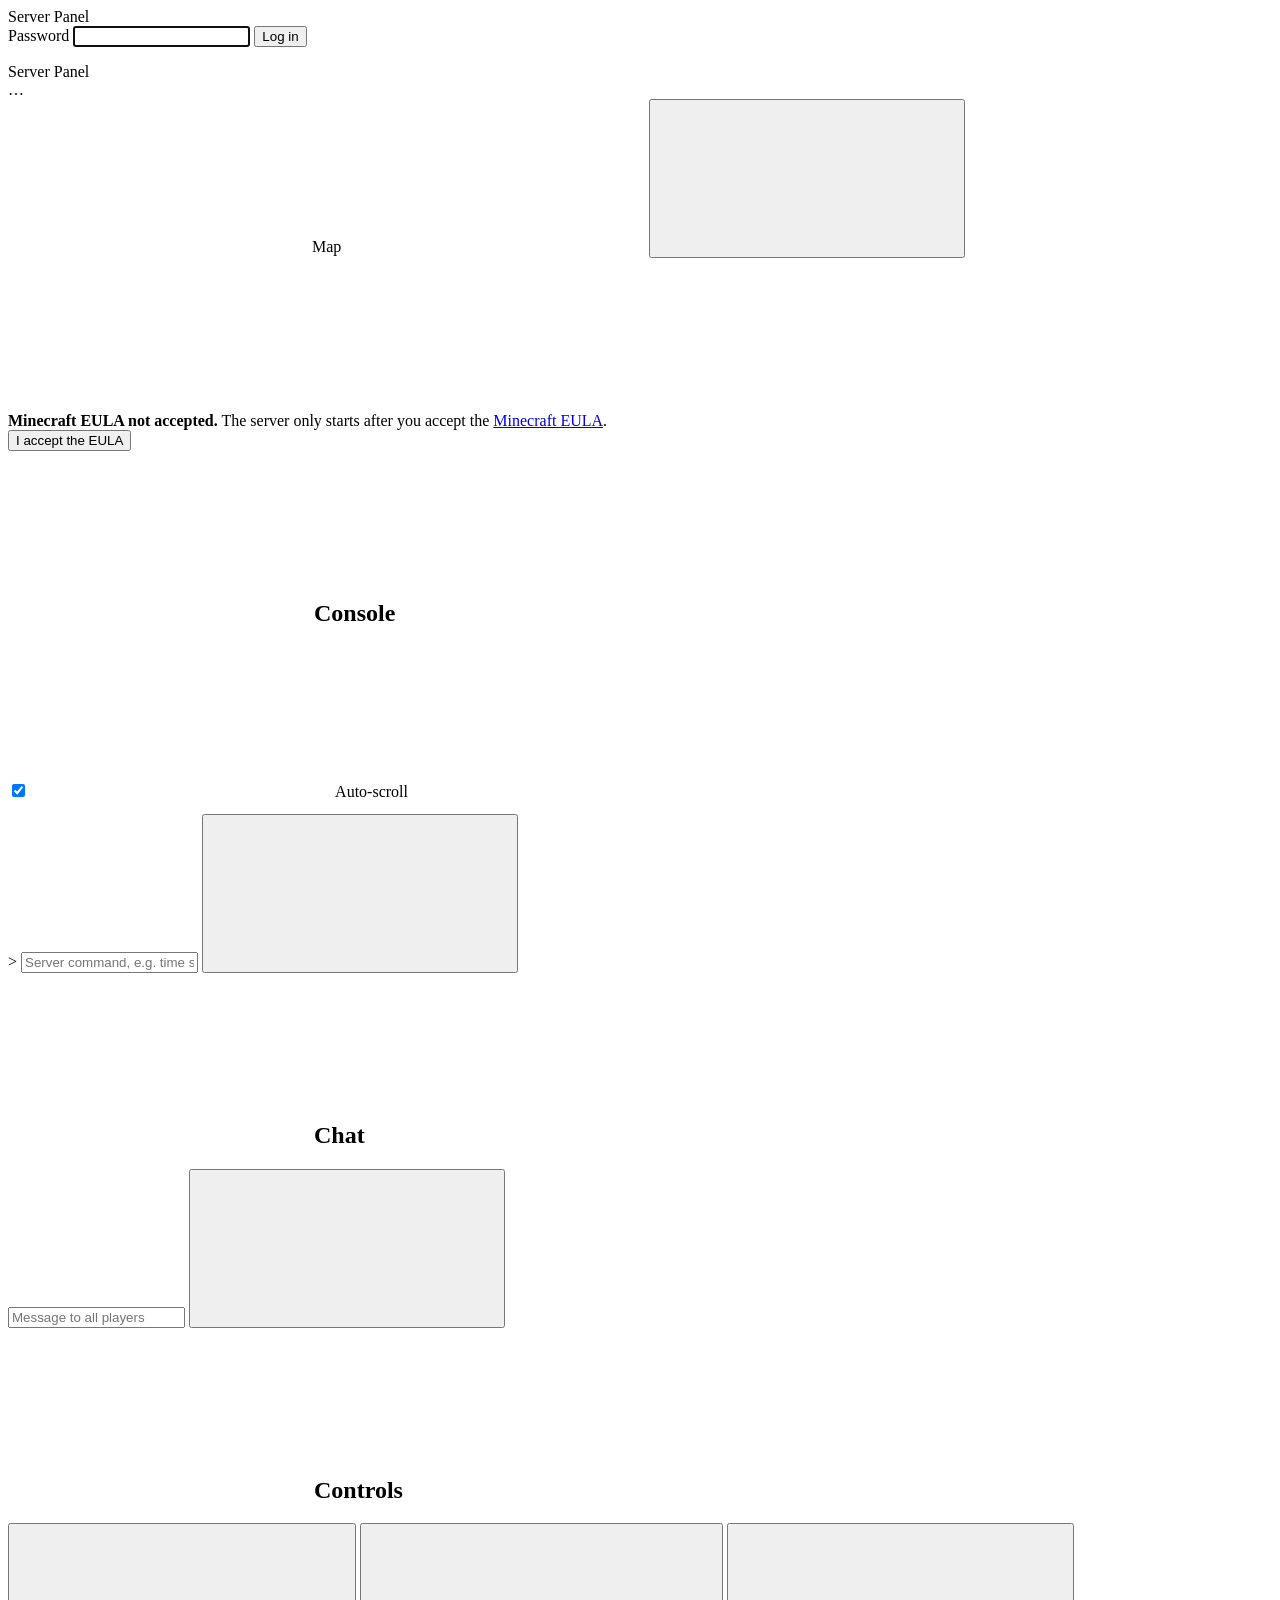
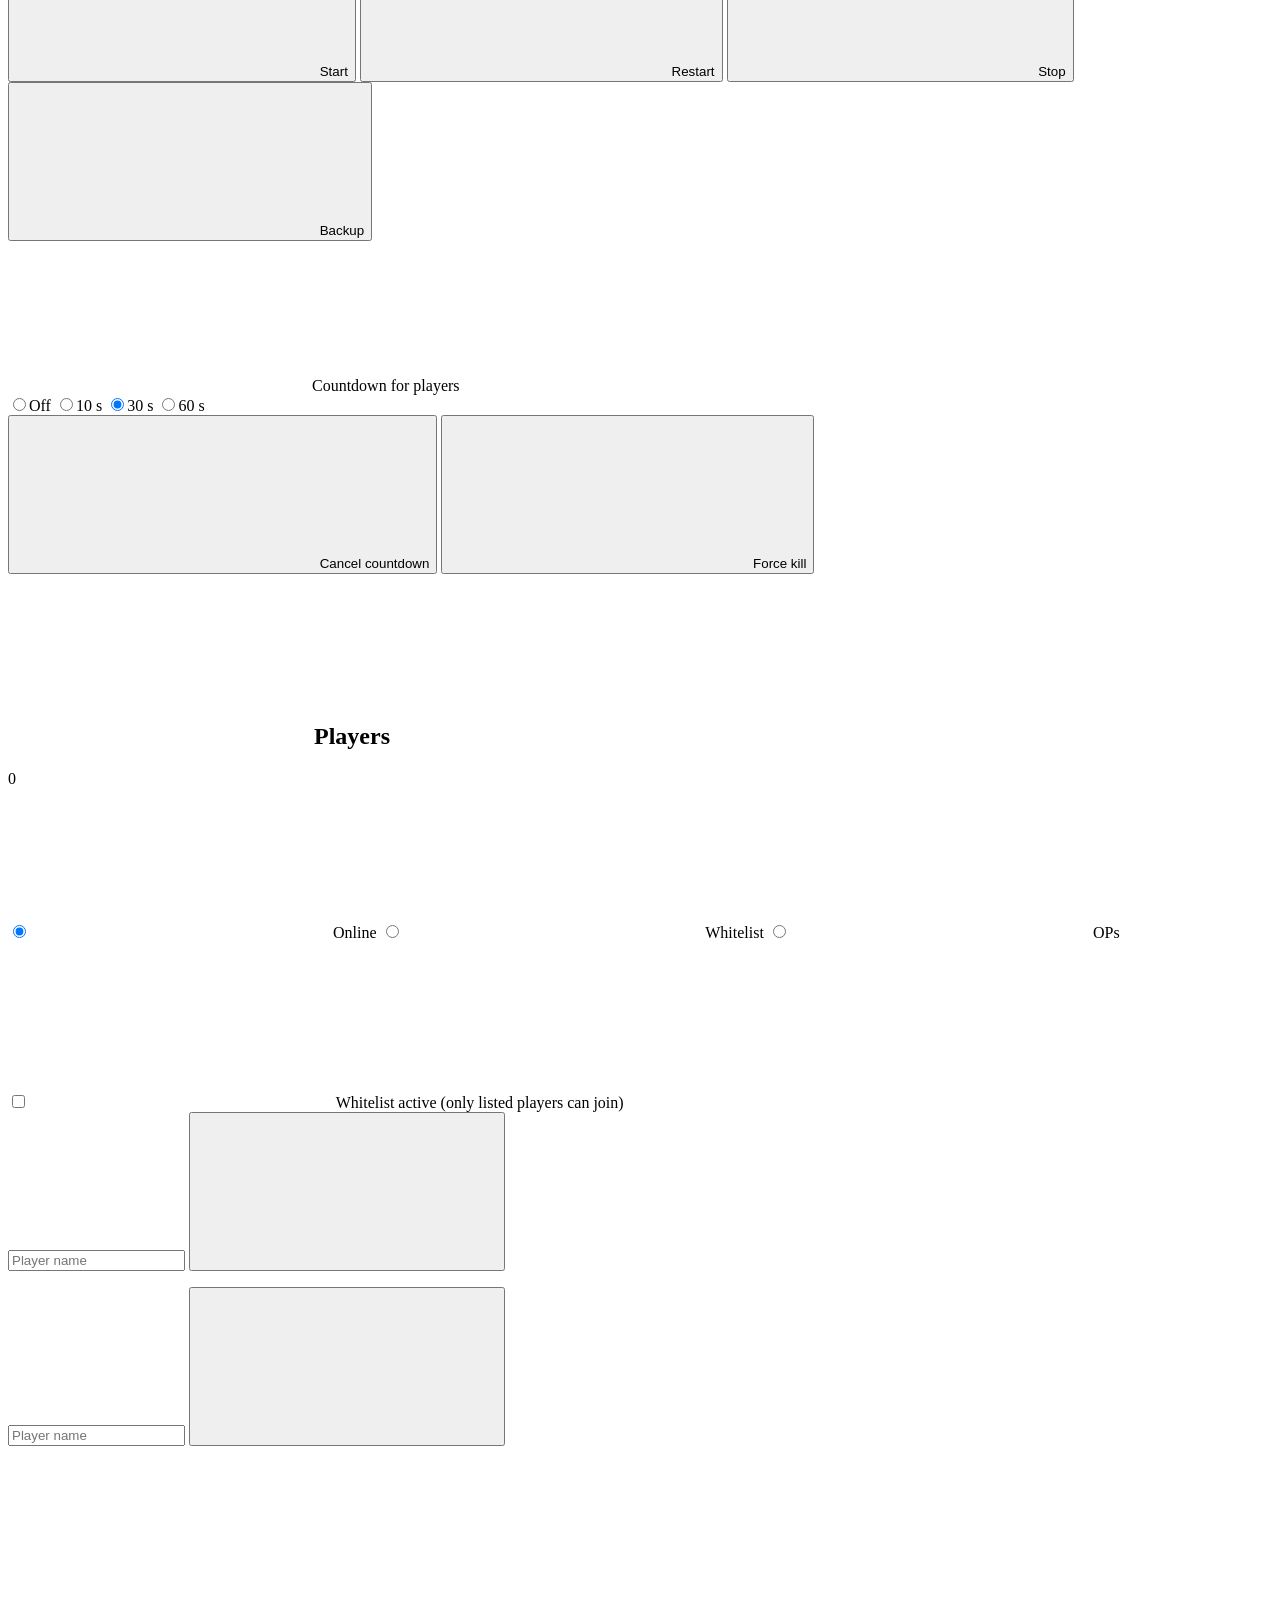
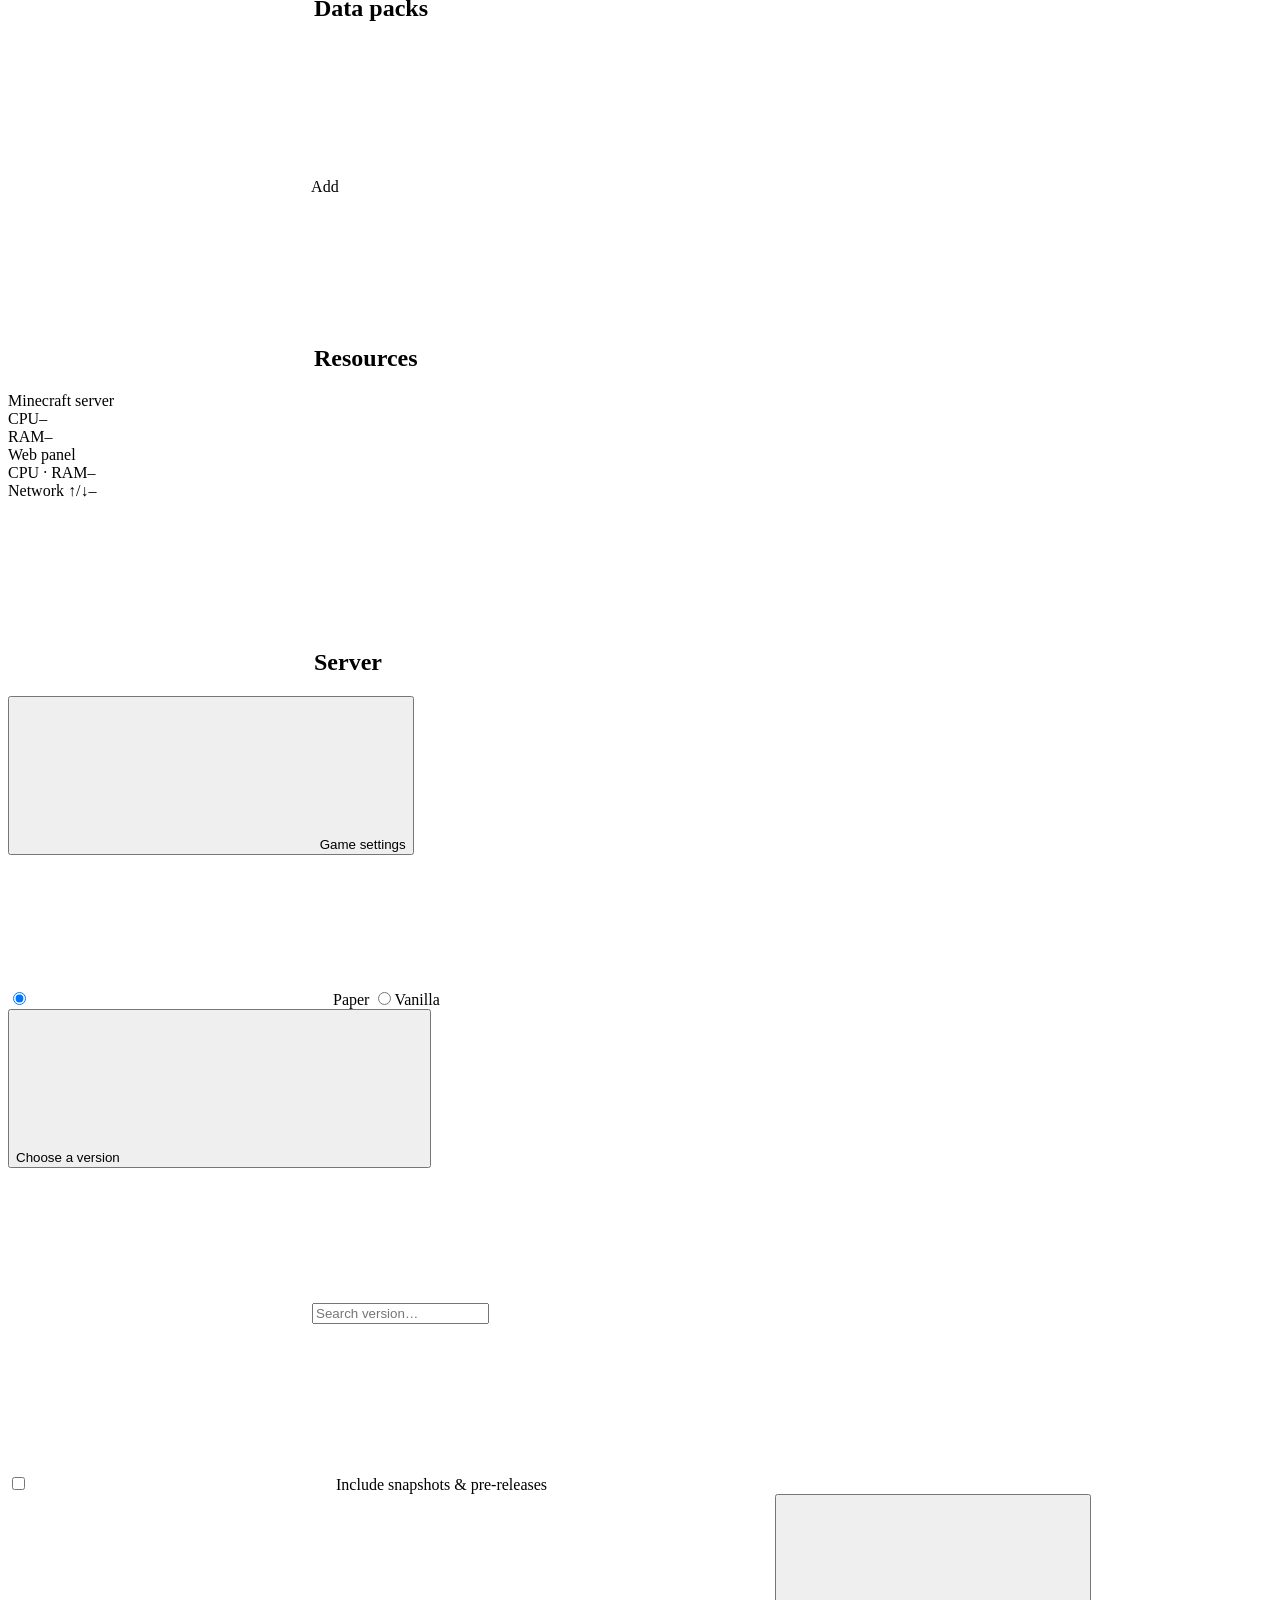
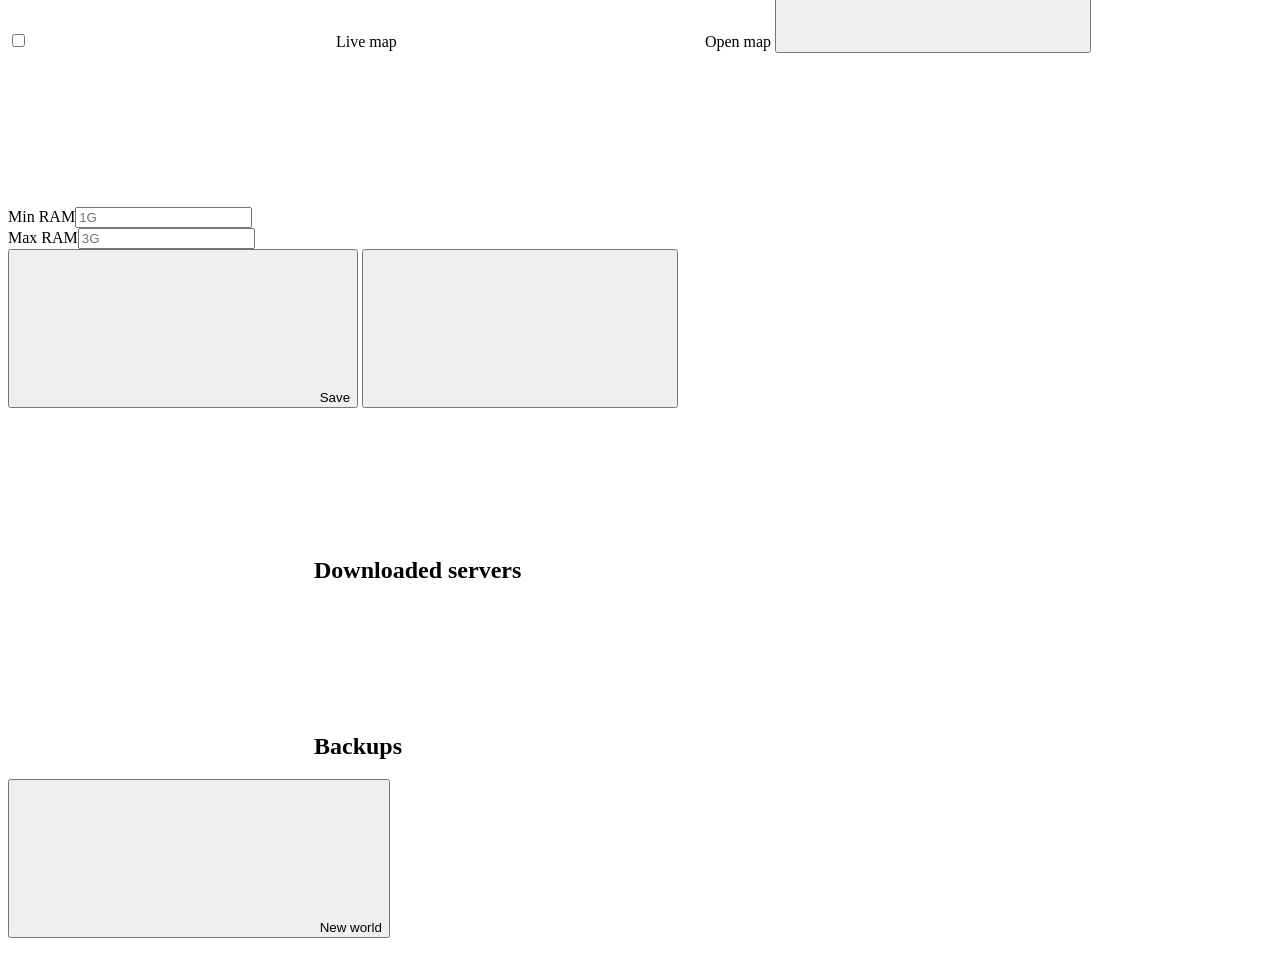
==== app/static/index.html @ 3a75632b "complete overhaul" ====
<!doctype html>
<html lang="en">
<head>
  <meta charset="utf-8">
  <meta name="viewport" content="width=device-width, initial-scale=1">
  <title>Minecraft Server Panel</title>
  <link rel="icon" href="data:image/svg+xml,<svg xmlns='http://www.w3.org/2000/svg' viewBox='0 0 16 16'><rect width='16' height='16' rx='3' fill='%237fc8a4'/><rect x='3' y='4' width='3' height='3' fill='%2313291f'/><rect x='10' y='4' width='3' height='3' fill='%2313291f'/><rect x='6' y='8' width='4' height='4' fill='%2313291f'/></svg>">
  <link rel="stylesheet" href="/static/style.css">
</head>
<body>
  <!-- Login -->
  <div id="login" class="login hidden">
    <form id="login-form" class="card login-card">
      <div class="brand"><span class="logo"></span> Server Panel</div>
      <label for="password">Password</label>
      <input id="password" type="password" autocomplete="current-password" autofocus required>
      <button class="btn primary" type="submit">Log in</button>
      <p id="login-error" class="error"></p>
    </form>
  </div>

  <div id="app" class="app hidden">
    <header class="topbar">
      <div class="brand"><span class="logo"></span> Server Panel</div>
      <div class="status">
        <span id="state-pill" class="pill">…</span>
        <span id="version-label" class="muted"></span>
        <span id="uptime-label" class="muted"></span>
        <span id="task-label" class="task hidden"></span>
      </div>
      <div class="topbar-right">
        <a id="map-link" class="btn small hidden" target="_blank" rel="noopener" title="Live map (share this link with players)">
          <svg class="i"><use href="/static/icons.svg#ph-map-trifold"/></svg> Map
          <svg class="i"><use href="/static/icons.svg#ph-arrow-square-out"/></svg>
        </a>
        <span id="ws-indicator" class="ws" title="Live connection"></span>
        <button id="logout" class="icon-btn" title="Log out" aria-label="Log out">
          <svg class="i"><use href="/static/icons.svg#ph-sign-out"/></svg>
        </button>
      </div>
    </header>

    <div id="eula-banner" class="banner hidden">
      <svg class="i"><use href="/static/icons.svg#ph-warning"/></svg>
      <div class="banner-text">
        <strong>Minecraft EULA not accepted.</strong>
        The server only starts after you accept the
        <a href="https://aka.ms/MinecraftEULA" target="_blank" rel="noopener">Minecraft EULA</a>.
      </div>
      <button id="eula-accept" class="btn primary small">I accept the EULA</button>
    </div>

    <main class="layout">
      <!-- Column 1: console + chat -->
      <div class="col">
        <section class="card console-card">
          <div class="card-head">
            <h2><svg class="i"><use href="/static/icons.svg#ph-terminal-window"/></svg> Console</h2>
            <label class="check">
              <input type="checkbox" id="autoscroll" checked>
              <span class="box"><svg class="i"><use href="/static/icons.svg#ph-check"/></svg></span>
              Auto-scroll
            </label>
          </div>
          <pre id="console" class="console"></pre>
          <form id="command-form" class="inline-form">
            <span class="prompt">&gt;</span>
            <input id="command" placeholder="Server command, e.g. time set day   (↑/↓ history)" autocomplete="off" spellcheck="false">
            <button class="icon-btn solid" type="submit" title="Send" aria-label="Send command">
              <svg class="i"><use href="/static/icons.svg#ph-paper-plane-tilt"/></svg>
            </button>
          </form>
        </section>

        <section class="card chat-card">
          <div class="card-head">
            <h2><svg class="i"><use href="/static/icons.svg#ph-chat-circle-text"/></svg> Chat</h2>
          </div>
          <div id="chat" class="chat"></div>
          <form id="say-form" class="inline-form">
            <input id="say" placeholder="Message to all players" autocomplete="off">
            <button class="icon-btn solid" type="submit" title="Say" aria-label="Send message">
              <svg class="i"><use href="/static/icons.svg#ph-paper-plane-tilt"/></svg>
            </button>
          </form>
        </section>
      </div>

      <!-- Column 2: controls, players, system -->
      <div class="col">
        <section class="card controls-card">
          <div class="card-head"><h2><svg class="i"><use href="/static/icons.svg#ph-cube"/></svg> Controls</h2></div>
          <div class="controls">
            <button class="btn primary" data-action="start"><svg class="i"><use href="/static/icons.svg#ph-play"/></svg> Start</button>
            <button class="btn" data-action="restart"><svg class="i"><use href="/static/icons.svg#ph-arrow-clockwise"/></svg> Restart</button>
            <button class="btn" data-action="stop"><svg class="i"><use href="/static/icons.svg#ph-stop"/></svg> Stop</button>
            <button class="btn" data-action="backup"><svg class="i"><use href="/static/icons.svg#ph-floppy-disk"/></svg> Backup</button>
          </div>
          <div class="field-label"><svg class="i"><use href="/static/icons.svg#ph-timer"/></svg> Countdown for players</div>
          <div class="segmented" role="radiogroup" aria-label="Countdown">
            <label><input type="radio" name="countdown" value="0"><span>Off</span></label>
            <label><input type="radio" name="countdown" value="10"><span>10 s</span></label>
            <label><input type="radio" name="countdown" value="30" checked><span>30 s</span></label>
            <label><input type="radio" name="countdown" value="60"><span>60 s</span></label>
          </div>
          <div class="controls secondary">
            <button class="btn ghost small" data-action="cancel"><svg class="i"><use href="/static/icons.svg#ph-x"/></svg> Cancel countdown</button>
            <button class="btn danger small" data-action="kill"><svg class="i"><use href="/static/icons.svg#ph-lightning"/></svg> Force kill</button>
          </div>
        </section>

        <section class="card players-card">
          <div class="card-head">
            <h2><svg class="i"><use href="/static/icons.svg#ph-users"/></svg> Players</h2>
            <span id="player-count" class="count">0</span>
          </div>
          <div class="segmented tabs" role="tablist" aria-label="Player lists">
            <label><input type="radio" name="ptab" value="online" checked><span><svg class="i"><use href="/static/icons.svg#ph-users"/></svg> Online</span></label>
            <label><input type="radio" name="ptab" value="whitelist"><span><svg class="i"><use href="/static/icons.svg#ph-list-checks"/></svg> Whitelist</span></label>
            <label><input type="radio" name="ptab" value="ops"><span><svg class="i"><use href="/static/icons.svg#ph-crown-simple"/></svg> OPs</span></label>
          </div>

          <div class="tab-panel" data-tab="online">
            <ul id="players" class="list"></ul>
          </div>

          <div class="tab-panel hidden" data-tab="whitelist">
            <label class="switch-row check">
              <input type="checkbox" id="wl-enabled">
              <span class="box"><svg class="i"><use href="/static/icons.svg#ph-check"/></svg></span>
              Whitelist active (only listed players can join)
            </label>
            <form class="inline-form add-form" data-kind="whitelist">
              <input placeholder="Player name" autocomplete="off" spellcheck="false" maxlength="16">
              <button class="icon-btn solid" type="submit" title="Add to whitelist" aria-label="Add to whitelist">
                <svg class="i"><use href="/static/icons.svg#ph-user-plus"/></svg>
              </button>
            </form>
            <ul id="whitelist" class="list"></ul>
          </div>

          <div class="tab-panel hidden" data-tab="ops">
            <form class="inline-form add-form" data-kind="ops">
              <input placeholder="Player name" autocomplete="off" spellcheck="false" maxlength="16">
              <button class="icon-btn solid" type="submit" title="Make operator" aria-label="Make operator">
                <svg class="i"><use href="/static/icons.svg#ph-user-plus"/></svg>
              </button>
            </form>
            <ul id="ops" class="list"></ul>
          </div>
        </section>

        <section class="card datapacks-card">
          <div class="card-head">
            <h2><svg class="i"><use href="/static/icons.svg#ph-cube"/></svg> Data packs</h2>
            <label class="btn ghost small" title="Add a data pack (.zip)">
              <svg class="i"><use href="/static/icons.svg#ph-plus"/></svg> Add
              <input type="file" id="datapack-file" accept=".zip,application/zip" hidden>
            </label>
          </div>
          <ul id="datapacks" class="list"></ul>
        </section>

        <section class="card stats-card">
          <div class="card-head"><h2><svg class="i"><use href="/static/icons.svg#ph-cpu"/></svg> Resources</h2></div>
          <div class="stats">
            <div class="stat-group">Minecraft server <span id="s-mc-state" class="muted"></span></div>
            <div>
              <div class="stat"><span>CPU</span><span id="s-mc-cpu">–</span></div>
              <div class="bar"><div id="b-mc-cpu"></div></div>
            </div>
            <div>
              <div class="stat"><span>RAM</span><span id="s-mc-ram">–</span></div>
              <div class="bar"><div id="b-mc-ram"></div></div>
            </div>
            <div class="stat-group">Web panel</div>
            <div class="stat"><span>CPU · RAM</span><span id="s-panel">–</span></div>
            <div id="net-row" class="stat hidden" title="Network traffic of this container (Minecraft + panel)">
              <span>Network ↑/↓</span><span id="s-net">–</span>
            </div>
          </div>
        </section>
      </div>

      <!-- Column 3: server version, downloaded jars, backups -->
      <div class="col">
        <section class="card server-card">
          <div class="card-head">
            <h2><svg class="i"><use href="/static/icons.svg#ph-scroll"/></svg> Server</h2>
            <button type="button" id="props-btn" class="btn ghost small" title="Game settings (server.properties)">
              <svg class="i"><use href="/static/icons.svg#ph-gear-six"/></svg> Game settings
            </button>
          </div>
          <form id="settings-form">
            <div class="segmented" role="radiogroup" aria-label="Server type">
              <label><input type="radio" name="flavor" value="paper" checked><span><svg class="i"><use href="/static/icons.svg#ph-lightning"/></svg> Paper</span></label>
              <label><input type="radio" name="flavor" value="vanilla"><span>Vanilla</span></label>
            </div>

            <div class="dropdown" id="version-dd">
              <button type="button" class="dd-toggle" aria-haspopup="listbox" aria-expanded="false">
                <span class="dd-value">Choose a version</span>
                <span class="dd-tags"></span>
                <svg class="i dd-caret"><use href="/static/icons.svg#ph-caret-down"/></svg>
              </button>
              <div class="dd-panel hidden">
                <div class="dd-search">
                  <svg class="i"><use href="/static/icons.svg#ph-magnifying-glass"/></svg>
                  <input type="text" placeholder="Search version…" autocomplete="off" spellcheck="false">
                </div>
                <ul class="dd-list" role="listbox"></ul>
              </div>
            </div>

            <label class="check">
              <input type="checkbox" id="snapshots">
              <span class="box"><svg class="i"><use href="/static/icons.svg#ph-check"/></svg></span>
              Include snapshots &amp; pre-releases
            </label>
            <div class="map-row">
              <label class="check" id="map-option">
                <input type="checkbox" id="map-enabled">
                <span class="box"><svg class="i"><use href="/static/icons.svg#ph-check"/></svg></span>
                <span>Live map</span>
              </label>
              <a id="map-open" class="btn ghost small hidden" target="_blank" rel="noopener" title="Open the live map (shareable link)">
                <svg class="i"><use href="/static/icons.svg#ph-map-trifold"/></svg> Open map
              </a>
              <button type="button" id="map-render" class="icon-btn small hidden" title="Update the map now (saves the world first if the server runs)" aria-label="Update map now">
                <svg class="i"><use href="/static/icons.svg#ph-arrow-clockwise"/></svg>
              </button>
            </div>

            <div id="version-hint" class="hint-box hidden">
              <svg class="i"><use href="/static/icons.svg#ph-info"/></svg>
              <div class="hint-text"></div>
            </div>

            <div class="ram-row">
              <div><label for="min-ram">Min RAM</label><input id="min-ram" placeholder="1G"></div>
              <div><label for="max-ram">Max RAM</label><input id="max-ram" placeholder="3G"></div>
              <button class="btn primary" type="submit"><svg class="i"><use href="/static/icons.svg#ph-check"/></svg> Save</button>
              <button class="icon-btn" type="button" id="install-btn" title="Download now (without starting)" aria-label="Download now">
                <svg class="i"><use href="/static/icons.svg#ph-download-simple"/></svg>
              </button>
            </div>
          </form>
        </section>

        <section class="card installed-card">
          <div class="card-head">
            <h2><svg class="i"><use href="/static/icons.svg#ph-hard-drives"/></svg> Downloaded servers</h2>
            <span id="java-list" class="muted small-text"></span>
          </div>
          <ul id="installed" class="list"></ul>
        </section>

        <section class="card backups-card">
          <div class="card-head">
            <h2><svg class="i"><use href="/static/icons.svg#ph-archive"/></svg> Backups</h2>
            <span id="backup-keep" class="muted small-text"></span>
            <button type="button" id="new-world-btn" class="btn ghost small" title="Archive the current world and start a new one">
              <svg class="i"><use href="/static/icons.svg#ph-plus"/></svg> New world
            </button>
          </div>
          <ul id="backups" class="list"></ul>
        </section>
      </div>
    </main>
  </div>

  <!-- Game settings (server.properties) -->
  <dialog id="props-dialog" class="dialog">
    <form id="props-form" method="dialog">
      <div class="card-head">
        <h2><svg class="i"><use href="/static/icons.svg#ph-gear-six"/></svg> Game settings</h2>
        <button type="button" class="icon-btn small" data-close aria-label="Close"><svg class="i"><use href="/static/icons.svg#ph-x"/></svg></button>
      </div>
      <div class="props-grid">
        <div class="full"><label for="p-motd">Server name in the server list (MOTD)</label><input id="p-motd" data-key="motd" maxlength="120"></div>
        <div class="full"><div class="field-label">Difficulty</div>
          <div class="segmented" data-key="difficulty">
            <label><input type="radio" name="p-difficulty" value="peaceful"><span>Peaceful</span></label>
            <label><input type="radio" name="p-difficulty" value="easy"><span>Easy</span></label>
            <label><input type="radio" name="p-difficulty" value="normal"><span>Normal</span></label>
            <label><input type="radio" name="p-difficulty" value="hard"><span>Hard</span></label>
          </div></div>
        <div class="full"><div class="field-label">Default game mode</div>
          <div class="segmented" data-key="gamemode">
            <label><input type="radio" name="p-gamemode" value="survival"><span>Survival</span></label>
            <label><input type="radio" name="p-gamemode" value="creative"><span>Creative</span></label>
            <label><input type="radio" name="p-gamemode" value="adventure"><span>Adventure</span></label>
            <label><input type="radio" name="p-gamemode" value="spectator"><span>Spectator</span></label>
          </div></div>
        <div><label for="p-max">Max players</label><input id="p-max" data-key="max-players" type="number" min="1" max="1000"></div>
        <div><label for="p-spawn">Spawn protection (blocks)</label><input id="p-spawn" data-key="spawn-protection" type="number" min="0" max="1000"></div>
        <div><label for="p-view">View distance (chunks)</label><input id="p-view" data-key="view-distance" type="number" min="2" max="32"></div>
        <div><label for="p-sim">Simulation distance (chunks)</label><input id="p-sim" data-key="simulation-distance" type="number" min="2" max="32"></div>
        <p class="full small-text muted">Lower view and simulation distance = much less CPU and RAM. 6–8 is a good value for small servers.</p>
        <label class="check"><input type="checkbox" data-key="allow-flight"><span class="box"><svg class="i"><use href="/static/icons.svg#ph-check"/></svg></span> Allow flight</label>
        <label class="check"><input type="checkbox" data-key="hardcore"><span class="box"><svg class="i"><use href="/static/icons.svg#ph-check"/></svg></span> Hardcore</label>
      </div>
      <div class="dialog-actions">
        <span id="props-note" class="muted small-text"></span>
        <button type="button" class="btn ghost" data-close>Cancel</button>
        <button type="submit" class="btn primary" value="save"><svg class="i"><use href="/static/icons.svg#ph-check"/></svg> Save</button>
      </div>
    </form>
  </dialog>

  <!-- New world -->
  <dialog id="world-dialog" class="dialog">
    <form id="world-form" method="dialog">
      <div class="card-head">
        <h2><svg class="i"><use href="/static/icons.svg#ph-plus"/></svg> New world</h2>
        <button type="button" class="icon-btn small" data-close aria-label="Close"><svg class="i"><use href="/static/icons.svg#ph-x"/></svg></button>
      </div>
      <p>The current world is packed into the backup folder as an <strong>archive</strong>. Archives are
        never deleted automatically and can be restored or downloaded anytime.</p>
      <p class="muted small-text">The live map is reset. The new world is generated on the next start.</p>
      <label for="world-seed">Seed <span class="muted">(optional, empty = random)</span></label>
      <input id="world-seed" maxlength="64" autocomplete="off" spellcheck="false" placeholder="e.g. 8472910384 or any text">
      <div id="world-packs-wrap" class="hidden">
        <label>Data packs <span class="muted">(in place before the world is generated)</span></label>
        <div id="world-packs" class="pack-checks"></div>
      </div>
      <details id="world-exp-wrap" class="experiments">
        <summary>Experiments <span class="muted">(upcoming features, only when a world is created)</span></summary>
        <p class="muted small-text">Like "Experiments" in singleplayer. They cannot be switched off later and
          may cause problems with future versions — best for test worlds.</p>
        <div id="world-exp" class="pack-checks"></div>
      </details>
      <div class="dialog-actions">
        <span></span>
        <button type="button" class="btn ghost" data-close>Cancel</button>
        <button type="submit" class="btn primary"><svg class="i"><use href="/static/icons.svg#ph-plus"/></svg> Archive &amp; create new world</button>
      </div>
    </form>
  </dialog>

  <div id="toast" class="toast hidden"></div>
  <script src="/static/app.js"></script>
</body>
</html>
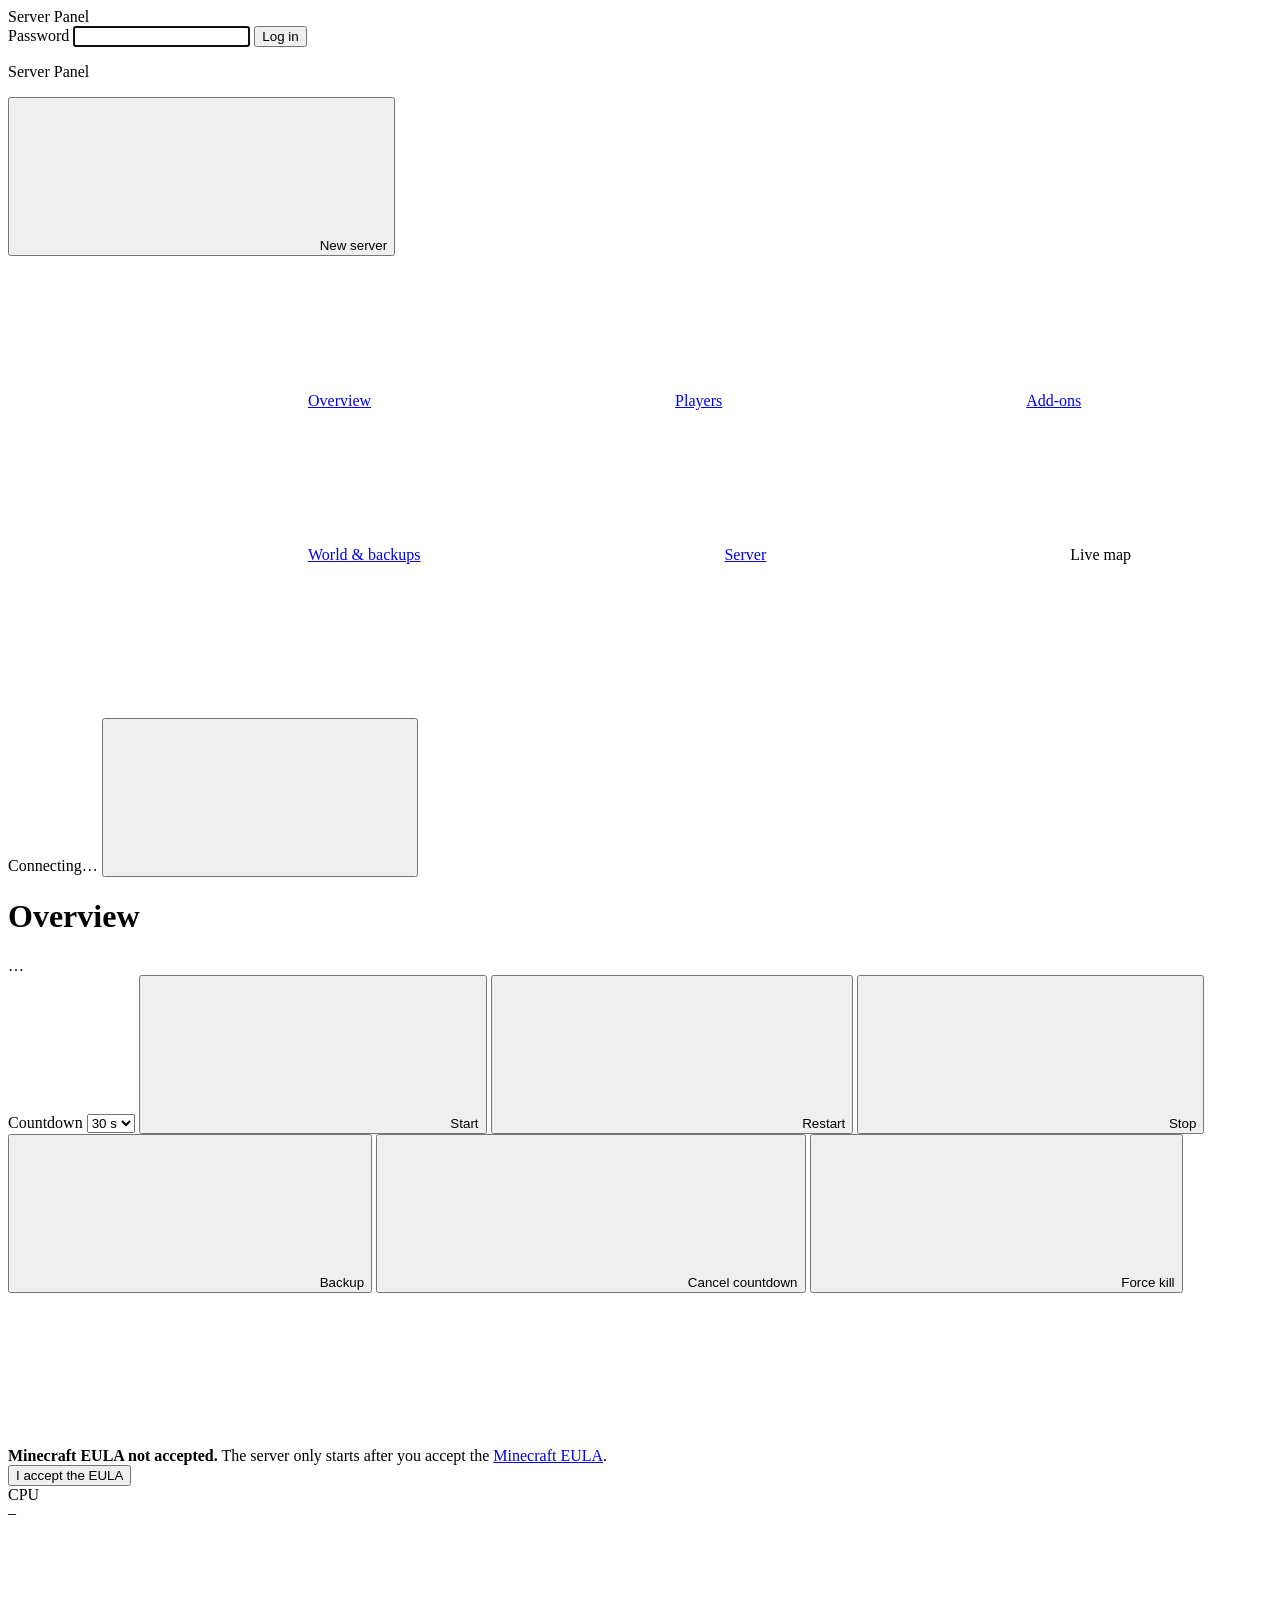
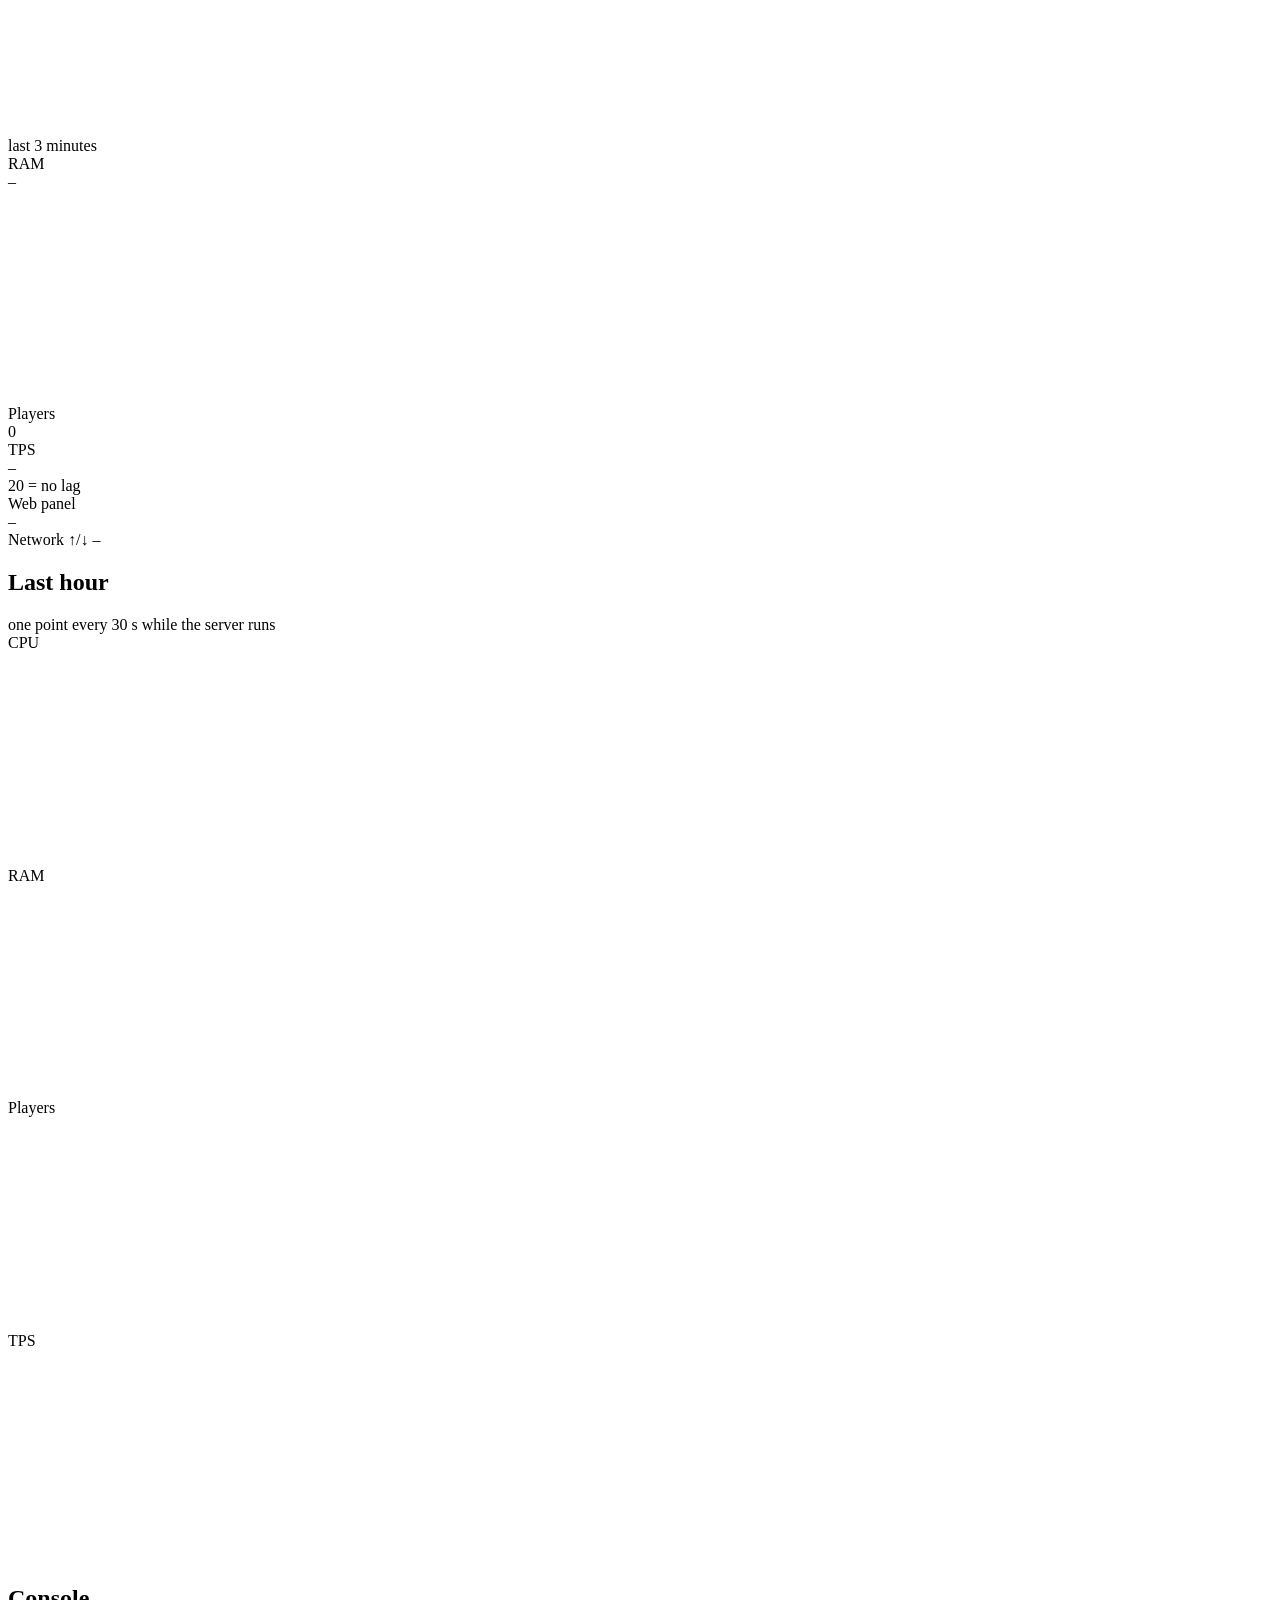
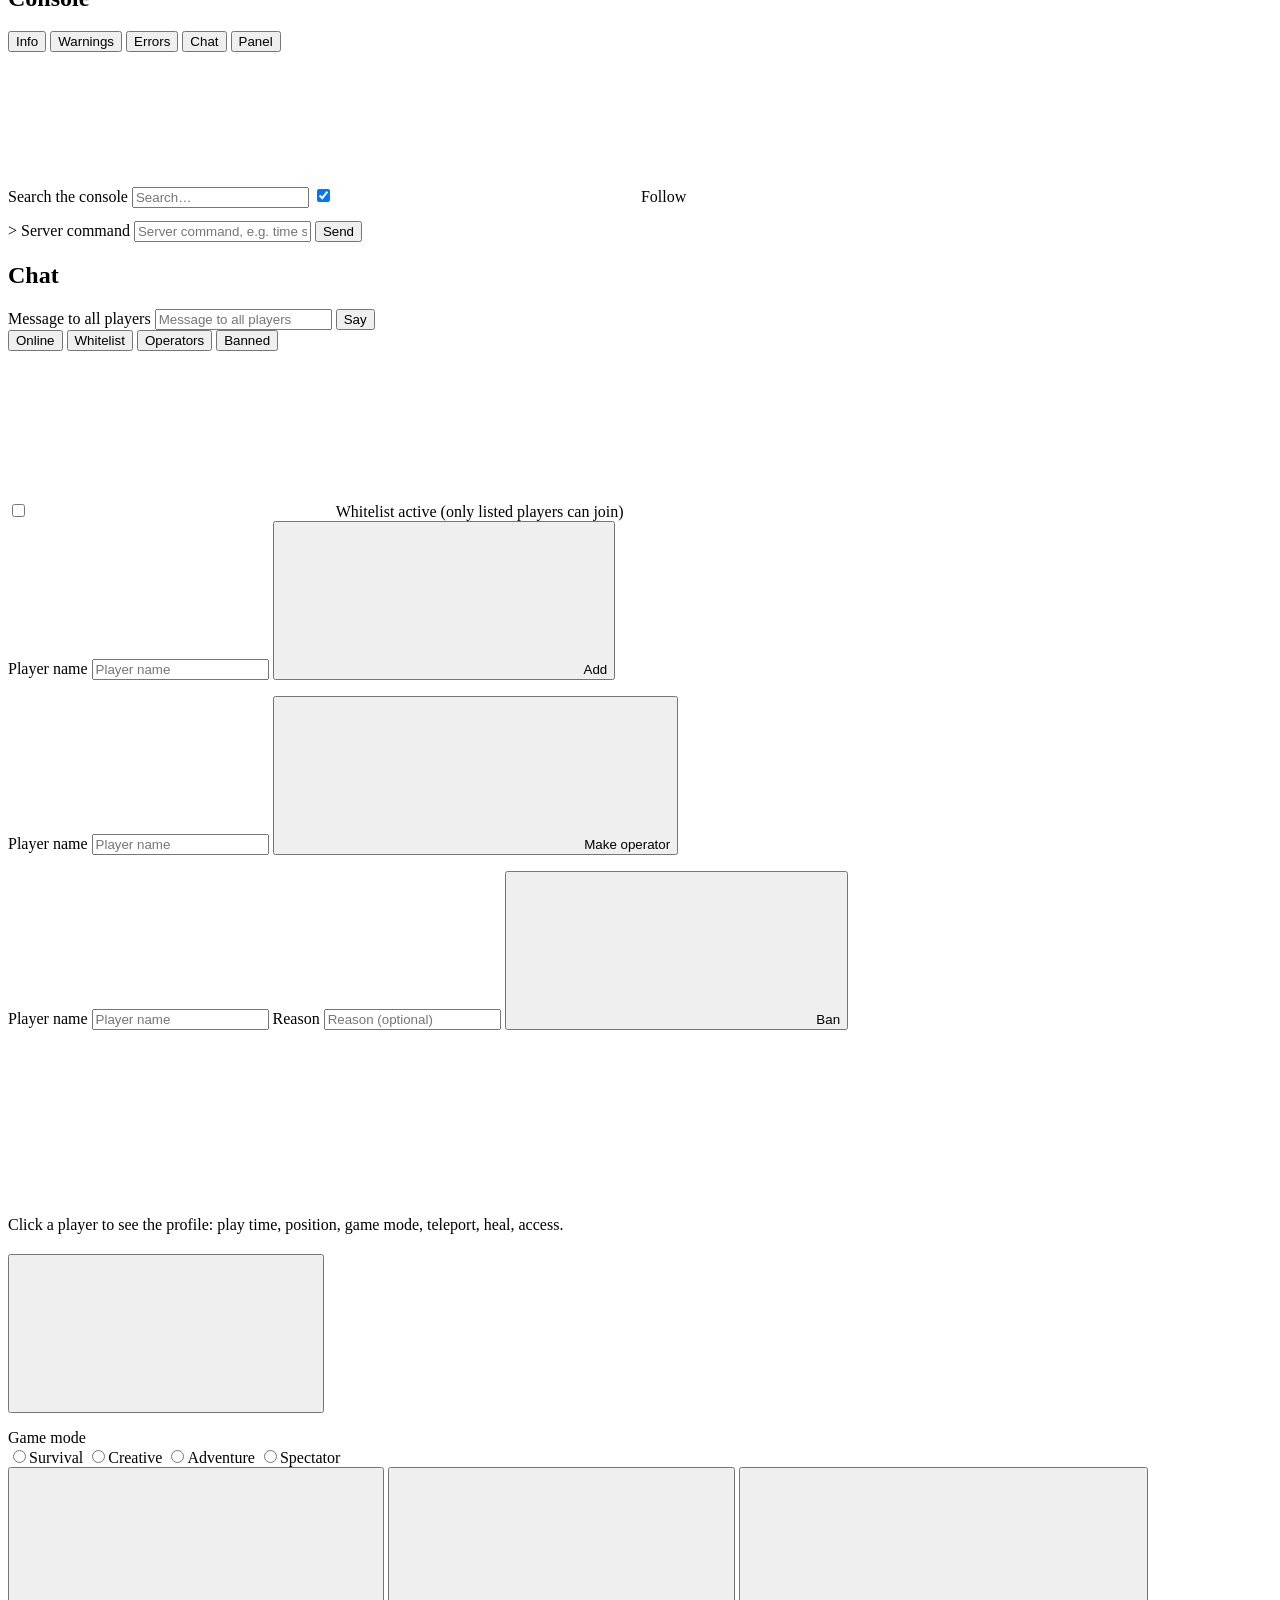
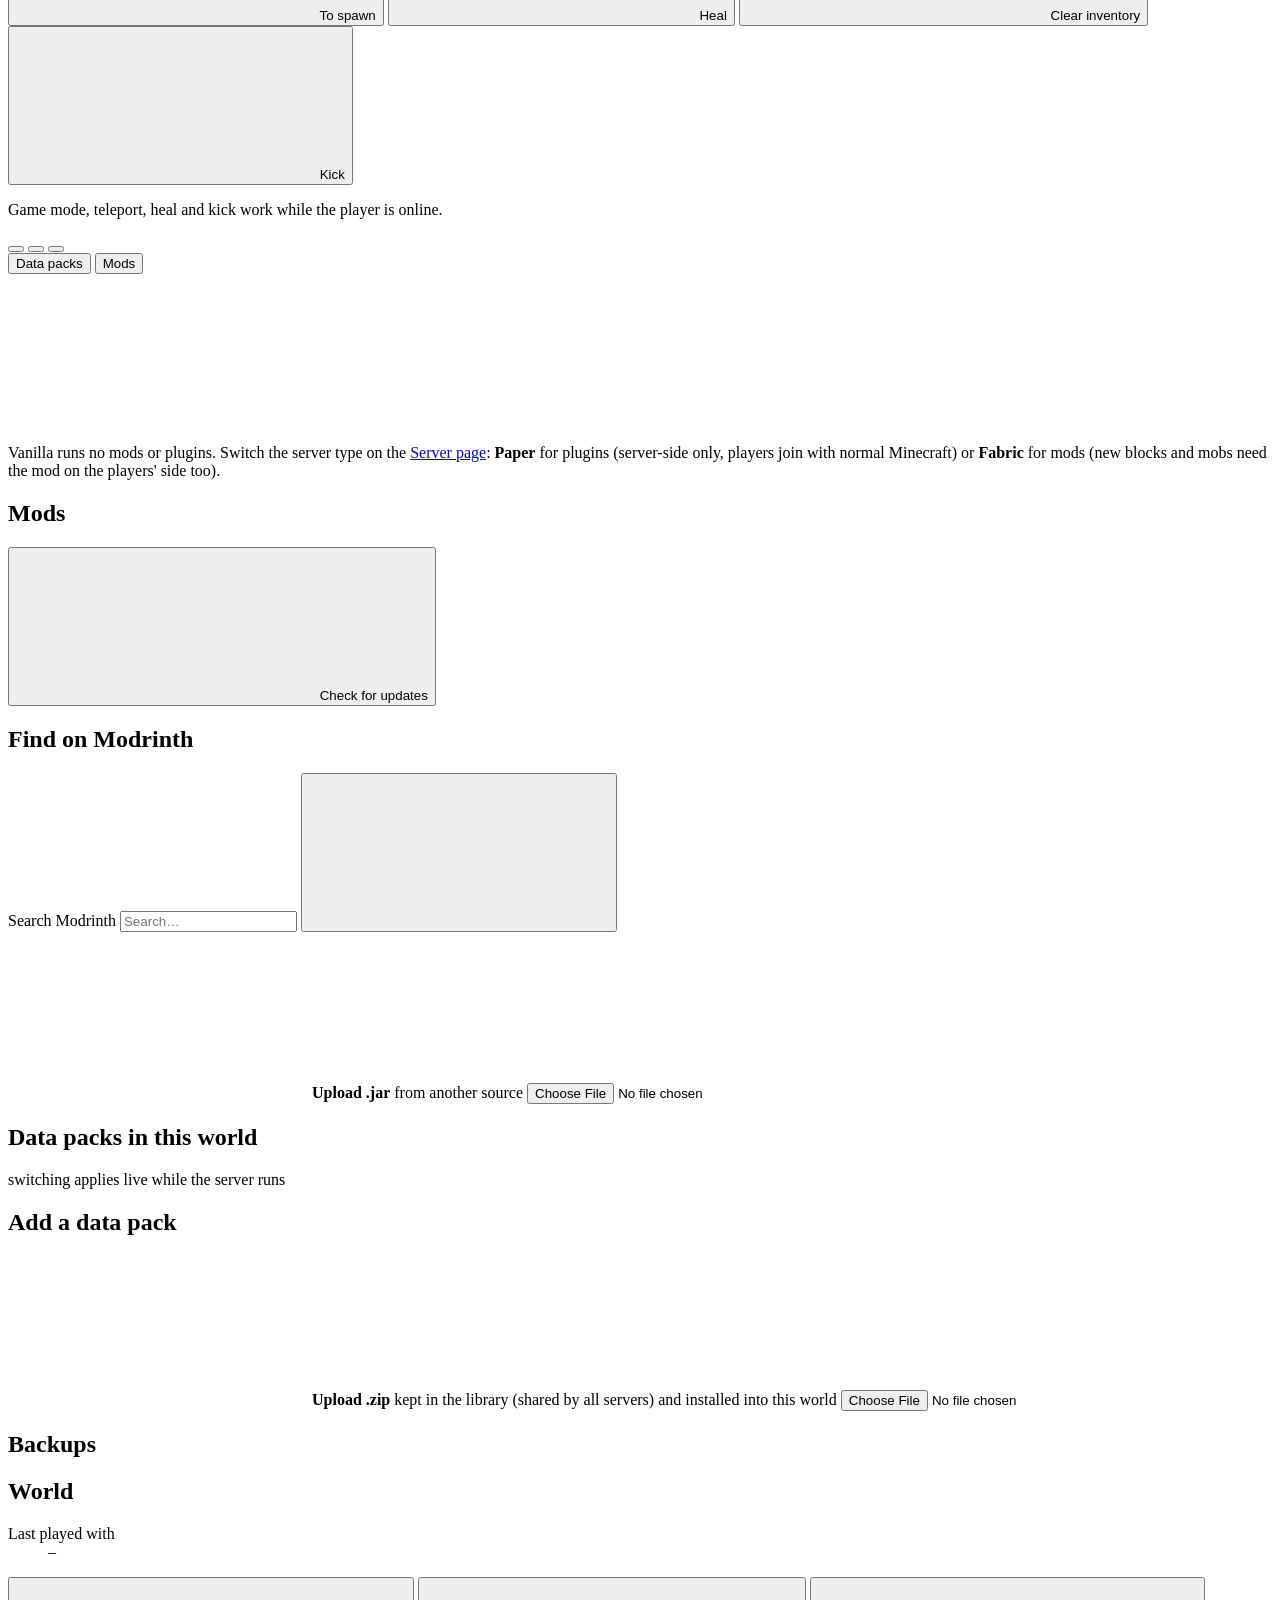
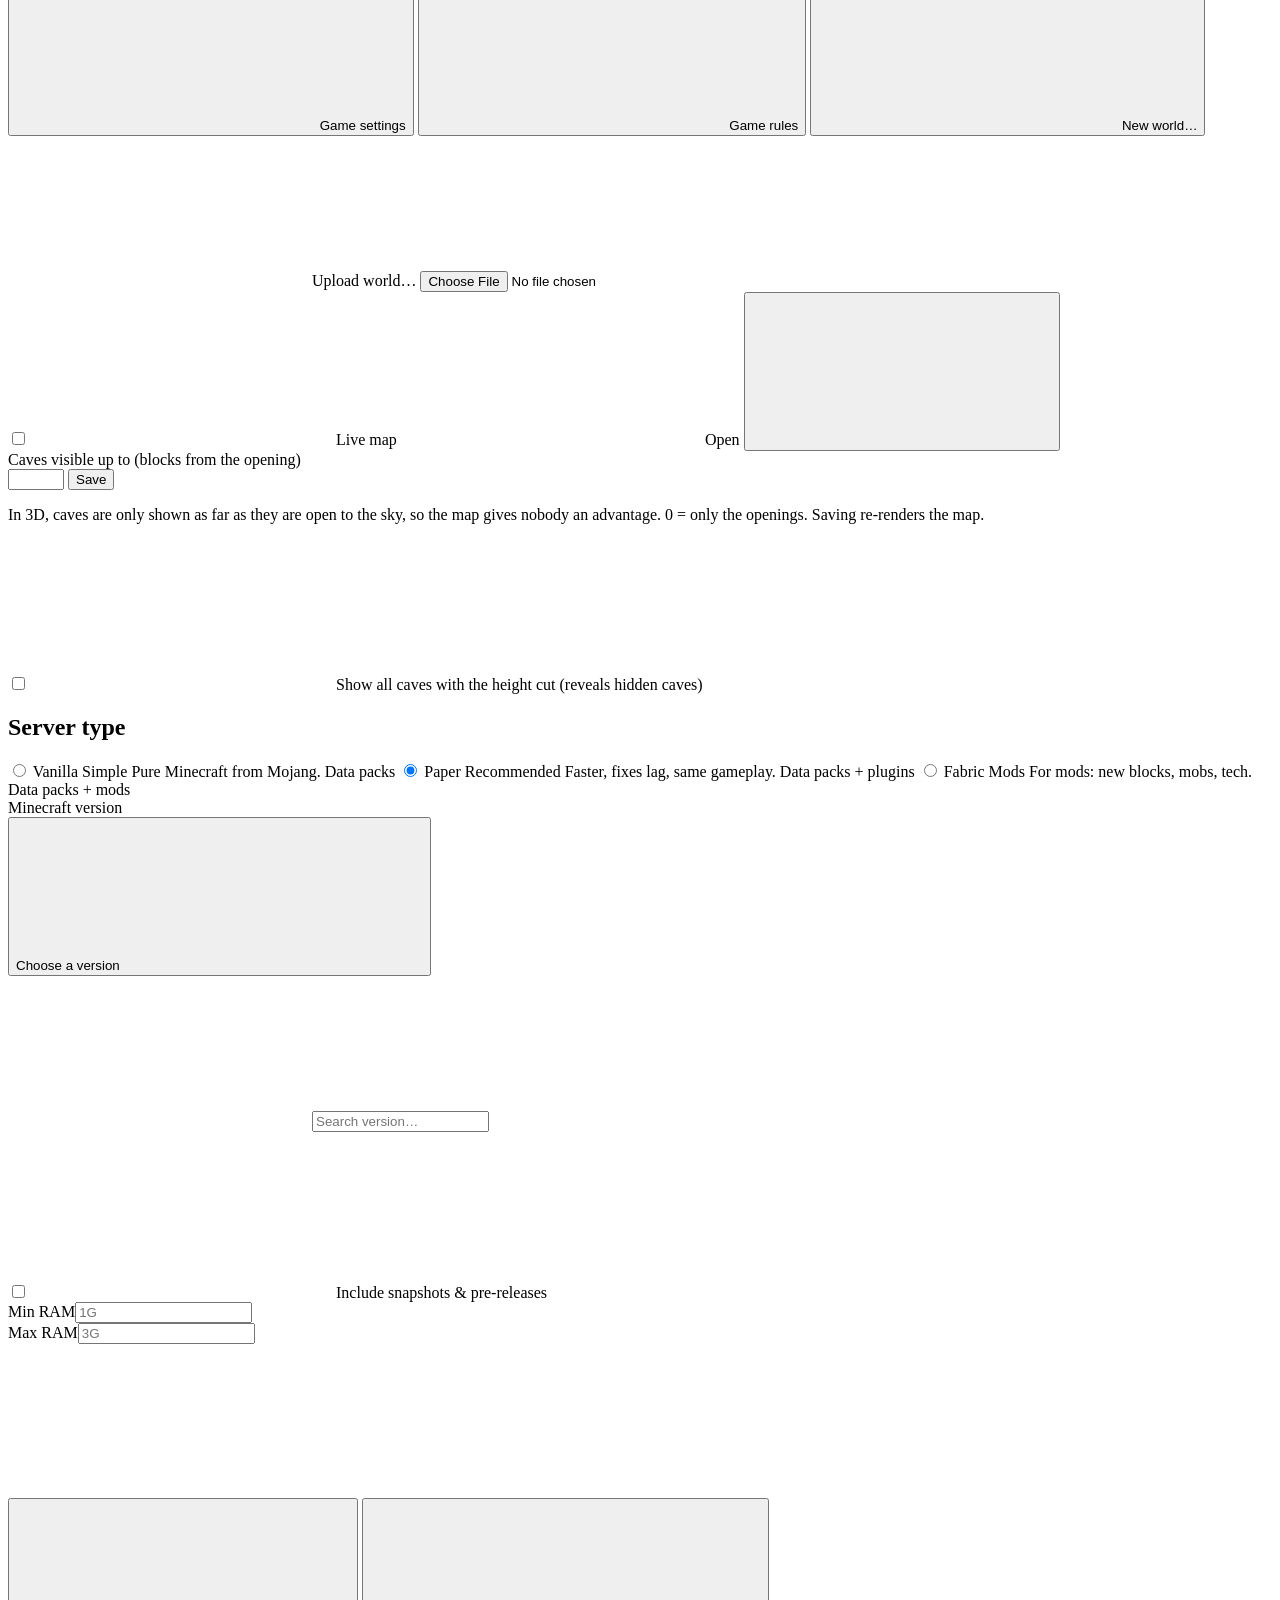
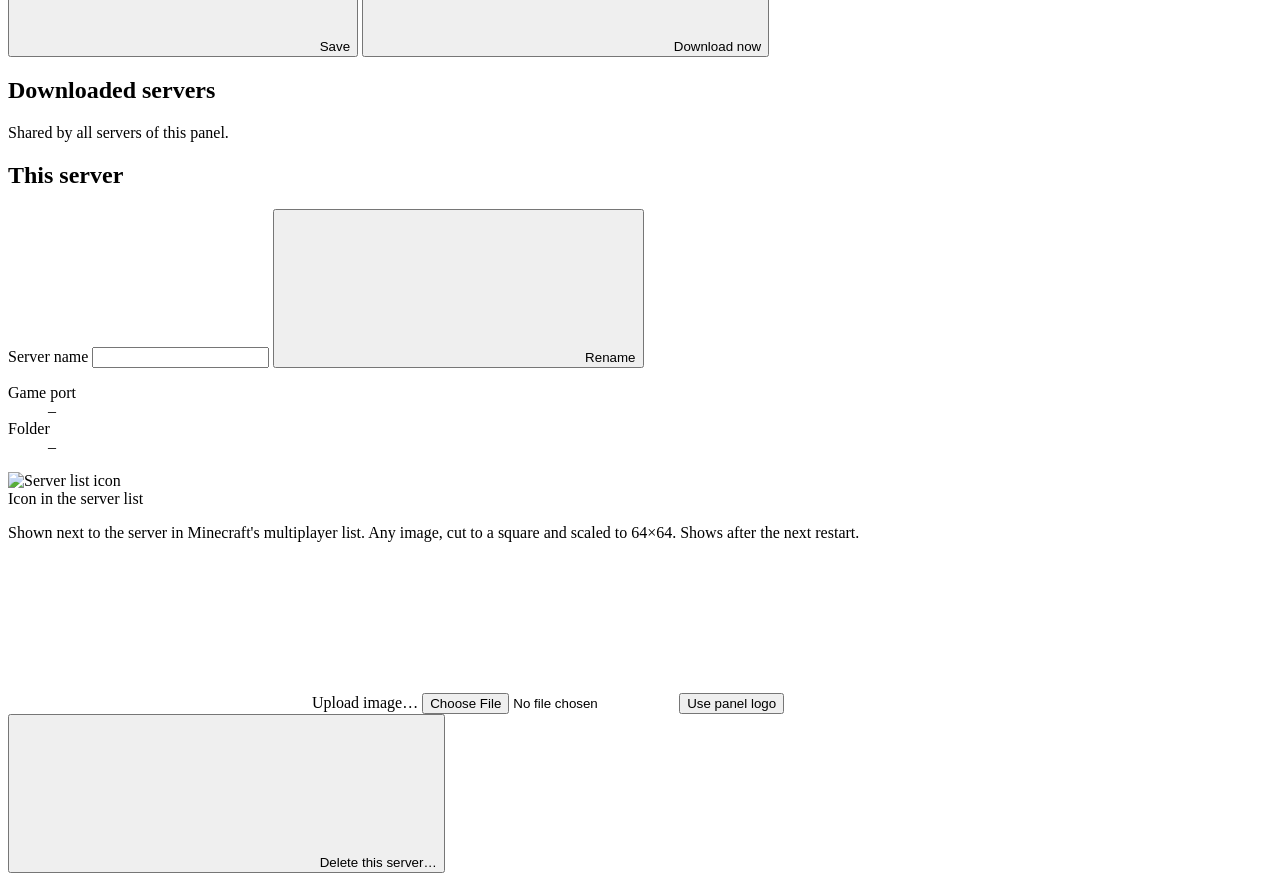
==== commit b3ae2287: "map advancements + more then one server" ====
--- a/app/static/index.html
+++ b/app/static/index.html
@@ -4,120 +4,196 @@
   <meta charset="utf-8">
   <meta name="viewport" content="width=device-width, initial-scale=1">
   <title>Minecraft Server Panel</title>
-  <link rel="icon" href="data:image/svg+xml,<svg xmlns='http://www.w3.org/2000/svg' viewBox='0 0 16 16'><rect width='16' height='16' rx='3' fill='%237fc8a4'/><rect x='3' y='4' width='3' height='3' fill='%2313291f'/><rect x='10' y='4' width='3' height='3' fill='%2313291f'/><rect x='6' y='8' width='4' height='4' fill='%2313291f'/></svg>">
+  <link rel="icon" href="/static/map/logo.svg" type="image/svg+xml">
   <link rel="stylesheet" href="/static/style.css">
 </head>
 <body>
   <!-- Login -->
   <div id="login" class="login hidden">
     <form id="login-form" class="card login-card">
-      <div class="brand"><span class="logo"></span> Server Panel</div>
+      <div class="brand"><span class="logo" aria-hidden="true"></span><span class="brand-name">Server Panel</span></div>
       <label for="password">Password</label>
       <input id="password" type="password" autocomplete="current-password" autofocus required>
       <button class="btn primary" type="submit">Log in</button>
-      <p id="login-error" class="error"></p>
+      <p id="login-error" class="error" role="alert"></p>
     </form>
   </div>
 
-  <div id="app" class="app hidden">
-    <header class="topbar">
-      <div class="brand"><span class="logo"></span> Server Panel</div>
-      <div class="status">
-        <span id="state-pill" class="pill">…</span>
-        <span id="version-label" class="muted"></span>
-        <span id="uptime-label" class="muted"></span>
-        <span id="task-label" class="task hidden"></span>
-      </div>
-      <div class="topbar-right">
-        <a id="map-link" class="btn small hidden" target="_blank" rel="noopener" title="Live map (share this link with players)">
-          <svg class="i"><use href="/static/icons.svg#ph-map-trifold"/></svg> Map
-          <svg class="i"><use href="/static/icons.svg#ph-arrow-square-out"/></svg>
+  <div id="app" class="shell hidden">
+    <!-- ============ Sidebar ============ -->
+    <aside class="sidebar">
+      <div class="brand">
+        <span class="logo" aria-hidden="true"></span>
+        <div class="brand-text">
+          <span class="brand-name">Server Panel</span>
+          <span id="server-count" class="muted small-text"></span>
+        </div>
+      </div>
+
+      <div class="server-switch">
+        <ul id="server-list" class="server-list" aria-label="Servers"></ul>
+        <button type="button" id="new-server-btn" class="btn dashed small">
+          <svg class="i"><use href="/static/icons.svg#ph-plus"/></svg> New server
+        </button>
+      </div>
+
+      <nav class="nav" aria-label="Pages">
+        <a href="#" data-page="overview"><svg class="i"><use href="/static/icons.svg#ph-squares-four"/></svg><span>Overview</span></a>
+        <a href="#" data-page="players"><svg class="i"><use href="/static/icons.svg#ph-users"/></svg><span>Players</span><span id="nav-players" class="nav-badge"></span></a>
+        <a href="#" data-page="addons"><svg class="i"><use href="/static/icons.svg#ph-puzzle-piece"/></svg><span>Add-ons</span></a>
+        <a href="#" data-page="world"><svg class="i"><use href="/static/icons.svg#ph-globe"/></svg><span>World &amp; backups</span></a>
+        <a href="#" data-page="server"><svg class="i"><use href="/static/icons.svg#ph-hard-drives"/></svg><span>Server</span></a>
+        <a id="map-link" class="hidden" target="_blank" rel="noopener" title="Live map (share this link with players)">
+          <svg class="i"><use href="/static/icons.svg#ph-map-trifold"/></svg><span>Live map</span>
+          <svg class="i ext"><use href="/static/icons.svg#ph-arrow-square-out"/></svg>
         </a>
-        <span id="ws-indicator" class="ws" title="Live connection"></span>
+      </nav>
+
+      <div class="sidebar-foot">
+        <span class="live"><span id="ws-indicator" class="ws" aria-hidden="true"></span><span id="ws-text">Connecting…</span></span>
         <button id="logout" class="icon-btn" title="Log out" aria-label="Log out">
           <svg class="i"><use href="/static/icons.svg#ph-sign-out"/></svg>
         </button>
       </div>
-    </header>
-
-    <div id="eula-banner" class="banner hidden">
-      <svg class="i"><use href="/static/icons.svg#ph-warning"/></svg>
-      <div class="banner-text">
-        <strong>Minecraft EULA not accepted.</strong>
-        The server only starts after you accept the
-        <a href="https://aka.ms/MinecraftEULA" target="_blank" rel="noopener">Minecraft EULA</a>.
-      </div>
-      <button id="eula-accept" class="btn primary small">I accept the EULA</button>
-    </div>
-
-    <main class="layout">
-      <!-- Column 1: console + chat -->
-      <div class="col">
-        <section class="card console-card">
-          <div class="card-head">
-            <h2><svg class="i"><use href="/static/icons.svg#ph-terminal-window"/></svg> Console</h2>
-            <label class="check">
-              <input type="checkbox" id="autoscroll" checked>
-              <span class="box"><svg class="i"><use href="/static/icons.svg#ph-check"/></svg></span>
-              Auto-scroll
-            </label>
-          </div>
-          <pre id="console" class="console"></pre>
-          <form id="command-form" class="inline-form">
-            <span class="prompt">&gt;</span>
-            <input id="command" placeholder="Server command, e.g. time set day   (↑/↓ history)" autocomplete="off" spellcheck="false">
-            <button class="icon-btn solid" type="submit" title="Send" aria-label="Send command">
-              <svg class="i"><use href="/static/icons.svg#ph-paper-plane-tilt"/></svg>
-            </button>
-          </form>
+    </aside>
+
+    <!-- ============ Content ============ -->
+    <main class="content">
+      <header class="page-head">
+        <div class="titles">
+          <h1 id="page-title">Overview</h1>
+          <div class="status-line">
+            <span id="server-name" class="server-name"></span>
+            <span id="state-pill" class="pill">…</span>
+            <span id="version-label"></span>
+            <span id="uptime-label"></span>
+            <span id="port-label" title="Game port players connect to"></span>
+            <span id="task-label" class="task hidden"></span>
+          </div>
+        </div>
+        <div class="controls">
+          <label for="countdown" class="muted small-text" title="Chat countdown for players before stop/restart">Countdown</label>
+          <select id="countdown" class="select">
+            <option value="0">Off</option>
+            <option value="10">10 s</option>
+            <option value="30" selected>30 s</option>
+            <option value="60">60 s</option>
+          </select>
+          <button class="btn primary" data-action="start"><svg class="i"><use href="/static/icons.svg#ph-play"/></svg> Start</button>
+          <button class="btn" data-action="restart"><svg class="i"><use href="/static/icons.svg#ph-arrow-clockwise"/></svg> Restart</button>
+          <button class="btn" data-action="stop"><svg class="i"><use href="/static/icons.svg#ph-stop"/></svg> Stop</button>
+          <button class="btn" data-action="backup"><svg class="i"><use href="/static/icons.svg#ph-floppy-disk"/></svg> Backup</button>
+          <button class="btn ghost small hidden" data-action="cancel"><svg class="i"><use href="/static/icons.svg#ph-x"/></svg> Cancel countdown</button>
+          <button class="btn danger small hidden" data-action="kill" title="Kill the Java process (unsaved data is lost)"><svg class="i"><use href="/static/icons.svg#ph-lightning"/></svg> Force kill</button>
+        </div>
+      </header>
+
+      <div id="eula-banner" class="banner hidden">
+        <svg class="i"><use href="/static/icons.svg#ph-warning"/></svg>
+        <div class="banner-text">
+          <strong>Minecraft EULA not accepted.</strong>
+          The server only starts after you accept the
+          <a href="https://aka.ms/MinecraftEULA" target="_blank" rel="noopener">Minecraft EULA</a>.
+        </div>
+        <button id="eula-accept" class="btn primary small">I accept the EULA</button>
+      </div>
+
+      <!-- ============ Overview ============ -->
+      <section class="page" data-page="overview">
+        <div class="stat-grid">
+          <div class="card stat-card">
+            <div class="stat-top"><span>CPU</span><span id="s-mc-state" class="muted"></span></div>
+            <div id="s-mc-cpu" class="stat-value">–</div>
+            <svg id="spark-cpu" class="spark" viewBox="0 0 240 40" preserveAspectRatio="none" role="img" aria-label="CPU over the last minutes"><path class="area"/><polyline/></svg>
+            <div class="stat-foot muted">last 3 minutes</div>
+          </div>
+          <div class="card stat-card">
+            <div class="stat-top"><span>RAM</span><span id="s-mc-ram-max" class="muted"></span></div>
+            <div id="s-mc-ram" class="stat-value">–</div>
+            <svg id="spark-ram" class="spark ram" viewBox="0 0 240 40" preserveAspectRatio="none" role="img" aria-label="RAM over the last minutes"><path class="area"/><polyline/></svg>
+            <div class="bar"><div id="b-mc-ram"></div></div>
+          </div>
+          <div class="card stat-card">
+            <div class="stat-top"><span>Players</span><span id="s-players-max" class="muted"></span></div>
+            <div id="player-count" class="stat-value">0</div>
+            <div id="player-heads" class="heads"></div>
+          </div>
+          <div class="card stat-card">
+            <div class="stat-top"><span>TPS</span><span id="s-mspt" class="muted"></span></div>
+            <div id="s-tps" class="stat-value">–</div>
+            <div class="stat-foot muted" title="Ticks per second: 20 = no lag. Measured only while the panel is open.">20 = no lag</div>
+          </div>
+          <div class="card stat-card">
+            <div class="stat-top"><span>Web panel</span></div>
+            <div id="s-panel" class="stat-value small">–</div>
+            <div id="net-row" class="stat-foot muted hidden" title="Network traffic of this container (Minecraft + panel)">Network ↑/↓ <span id="s-net">–</span></div>
+          </div>
+        </div>
+
+        <section id="history-card" class="card history-card hidden">
+          <div class="card-head"><h2>Last hour</h2><span class="muted small-text">one point every 30 s while the server runs</span></div>
+          <div class="history-grid">
+            <div class="hist"><div class="stat-top"><span>CPU</span><span id="h-cpu" class="muted"></span></div>
+              <svg id="hist-cpu" class="spark" viewBox="0 0 240 40" preserveAspectRatio="none" role="img" aria-label="CPU in the last hour"><path class="area"/><polyline/></svg></div>
+            <div class="hist"><div class="stat-top"><span>RAM</span><span id="h-ram" class="muted"></span></div>
+              <svg id="hist-ram" class="spark ram" viewBox="0 0 240 40" preserveAspectRatio="none" role="img" aria-label="RAM in the last hour"><path class="area"/><polyline/></svg></div>
+            <div class="hist"><div class="stat-top"><span>Players</span><span id="h-players" class="muted"></span></div>
+              <svg id="hist-players" class="spark violet" viewBox="0 0 240 40" preserveAspectRatio="none" role="img" aria-label="Players in the last hour"><path class="area"/><polyline/></svg></div>
+            <div class="hist"><div class="stat-top"><span>TPS</span><span id="h-tps" class="muted"></span></div>
+              <svg id="hist-tps" class="spark warn" viewBox="0 0 240 40" preserveAspectRatio="none" role="img" aria-label="TPS in the last hour"><path class="area"/><polyline/></svg></div>
+          </div>
         </section>
 
-        <section class="card chat-card">
-          <div class="card-head">
-            <h2><svg class="i"><use href="/static/icons.svg#ph-chat-circle-text"/></svg> Chat</h2>
-          </div>
-          <div id="chat" class="chat"></div>
-          <form id="say-form" class="inline-form">
-            <input id="say" placeholder="Message to all players" autocomplete="off">
-            <button class="icon-btn solid" type="submit" title="Say" aria-label="Send message">
-              <svg class="i"><use href="/static/icons.svg#ph-paper-plane-tilt"/></svg>
-            </button>
-          </form>
-        </section>
-      </div>
-
-      <!-- Column 2: controls, players, system -->
-      <div class="col">
-        <section class="card controls-card">
-          <div class="card-head"><h2><svg class="i"><use href="/static/icons.svg#ph-cube"/></svg> Controls</h2></div>
-          <div class="controls">
-            <button class="btn primary" data-action="start"><svg class="i"><use href="/static/icons.svg#ph-play"/></svg> Start</button>
-            <button class="btn" data-action="restart"><svg class="i"><use href="/static/icons.svg#ph-arrow-clockwise"/></svg> Restart</button>
-            <button class="btn" data-action="stop"><svg class="i"><use href="/static/icons.svg#ph-stop"/></svg> Stop</button>
-            <button class="btn" data-action="backup"><svg class="i"><use href="/static/icons.svg#ph-floppy-disk"/></svg> Backup</button>
-          </div>
-          <div class="field-label"><svg class="i"><use href="/static/icons.svg#ph-timer"/></svg> Countdown for players</div>
-          <div class="segmented" role="radiogroup" aria-label="Countdown">
-            <label><input type="radio" name="countdown" value="0"><span>Off</span></label>
-            <label><input type="radio" name="countdown" value="10"><span>10 s</span></label>
-            <label><input type="radio" name="countdown" value="30" checked><span>30 s</span></label>
-            <label><input type="radio" name="countdown" value="60"><span>60 s</span></label>
-          </div>
-          <div class="controls secondary">
-            <button class="btn ghost small" data-action="cancel"><svg class="i"><use href="/static/icons.svg#ph-x"/></svg> Cancel countdown</button>
-            <button class="btn danger small" data-action="kill"><svg class="i"><use href="/static/icons.svg#ph-lightning"/></svg> Force kill</button>
-          </div>
-        </section>
-
-        <section class="card players-card">
-          <div class="card-head">
-            <h2><svg class="i"><use href="/static/icons.svg#ph-users"/></svg> Players</h2>
-            <span id="player-count" class="count">0</span>
-          </div>
-          <div class="segmented tabs" role="tablist" aria-label="Player lists">
-            <label><input type="radio" name="ptab" value="online" checked><span><svg class="i"><use href="/static/icons.svg#ph-users"/></svg> Online</span></label>
-            <label><input type="radio" name="ptab" value="whitelist"><span><svg class="i"><use href="/static/icons.svg#ph-list-checks"/></svg> Whitelist</span></label>
-            <label><input type="radio" name="ptab" value="ops"><span><svg class="i"><use href="/static/icons.svg#ph-crown-simple"/></svg> OPs</span></label>
+        <div class="overview-grid">
+          <section class="card console-card">
+            <div class="card-head wrap">
+              <h2>Console</h2>
+              <div id="log-filters" class="chips" aria-label="Show lines">
+                <button type="button" class="chip" data-level="info" aria-pressed="true"><span class="dot"></span>Info <span class="n"></span></button>
+                <button type="button" class="chip" data-level="warn" aria-pressed="true"><span class="dot"></span>Warnings <span class="n"></span></button>
+                <button type="button" class="chip" data-level="err" aria-pressed="true"><span class="dot"></span>Errors <span class="n"></span></button>
+                <button type="button" class="chip" data-level="chat" aria-pressed="true"><span class="dot"></span>Chat <span class="n"></span></button>
+                <button type="button" class="chip" data-level="gui" aria-pressed="true"><span class="dot"></span>Panel <span class="n"></span></button>
+              </div>
+              <div class="console-tools">
+                <label for="log-search" class="sr-only">Search the console</label>
+                <input id="log-search" type="search" placeholder="Search…" autocomplete="off" spellcheck="false">
+                <label class="check" title="Keep the newest line in view">
+                  <input type="checkbox" id="autoscroll" checked>
+                  <span class="box"><svg class="i"><use href="/static/icons.svg#ph-check"/></svg></span>
+                  Follow
+                </label>
+              </div>
+            </div>
+            <pre id="console" class="console" role="log"></pre>
+            <form id="command-form" class="inline-form">
+              <span class="prompt" aria-hidden="true">&gt;</span>
+              <label for="command" class="sr-only">Server command</label>
+              <input id="command" placeholder="Server command, e.g. time set day   (↑/↓ history)" autocomplete="off" spellcheck="false">
+              <button class="btn" type="submit">Send</button>
+            </form>
+          </section>
+
+          <section class="card chat-card">
+            <div class="card-head"><h2>Chat</h2></div>
+            <div id="chat" class="chat"></div>
+            <form id="say-form" class="inline-form">
+              <label for="say" class="sr-only">Message to all players</label>
+              <input id="say" placeholder="Message to all players" autocomplete="off">
+              <button class="btn" type="submit">Say</button>
+            </form>
+          </section>
+        </div>
+      </section>
+
+      <!-- ============ Players ============ -->
+      <section class="page hidden players-layout" data-page="players">
+        <div class="card players-card">
+          <div class="tabs" role="tablist" aria-label="Player lists">
+            <button type="button" role="tab" class="tab" data-ptab="online" aria-selected="true">Online <span id="count-online" class="n"></span></button>
+            <button type="button" role="tab" class="tab" data-ptab="whitelist" aria-selected="false">Whitelist <span id="count-whitelist" class="n"></span></button>
+            <button type="button" role="tab" class="tab" data-ptab="ops" aria-selected="false">Operators <span id="count-ops" class="n"></span></button>
+            <button type="button" role="tab" class="tab" data-ptab="bans" aria-selected="false">Banned <span id="count-bans" class="n"></span></button>
           </div>
 
           <div class="tab-panel" data-tab="online">
@@ -125,167 +201,375 @@
           </div>
 
           <div class="tab-panel hidden" data-tab="whitelist">
-            <label class="switch-row check">
+            <label class="check switch-row">
               <input type="checkbox" id="wl-enabled">
               <span class="box"><svg class="i"><use href="/static/icons.svg#ph-check"/></svg></span>
               Whitelist active (only listed players can join)
             </label>
             <form class="inline-form add-form" data-kind="whitelist">
-              <input placeholder="Player name" autocomplete="off" spellcheck="false" maxlength="16">
-              <button class="icon-btn solid" type="submit" title="Add to whitelist" aria-label="Add to whitelist">
-                <svg class="i"><use href="/static/icons.svg#ph-user-plus"/></svg>
-              </button>
+              <label class="sr-only" for="wl-add">Player name</label>
+              <input id="wl-add" placeholder="Player name" autocomplete="off" spellcheck="false" maxlength="16">
+              <button class="btn" type="submit"><svg class="i"><use href="/static/icons.svg#ph-user-plus"/></svg> Add</button>
             </form>
             <ul id="whitelist" class="list"></ul>
           </div>
 
           <div class="tab-panel hidden" data-tab="ops">
             <form class="inline-form add-form" data-kind="ops">
-              <input placeholder="Player name" autocomplete="off" spellcheck="false" maxlength="16">
-              <button class="icon-btn solid" type="submit" title="Make operator" aria-label="Make operator">
-                <svg class="i"><use href="/static/icons.svg#ph-user-plus"/></svg>
-              </button>
+              <label class="sr-only" for="op-add">Player name</label>
+              <input id="op-add" placeholder="Player name" autocomplete="off" spellcheck="false" maxlength="16">
+              <button class="btn" type="submit"><svg class="i"><use href="/static/icons.svg#ph-crown-simple"/></svg> Make operator</button>
             </form>
             <ul id="ops" class="list"></ul>
           </div>
-        </section>
-
-        <section class="card datapacks-card">
-          <div class="card-head">
-            <h2><svg class="i"><use href="/static/icons.svg#ph-cube"/></svg> Data packs</h2>
-            <label class="btn ghost small" title="Add a data pack (.zip)">
-              <svg class="i"><use href="/static/icons.svg#ph-plus"/></svg> Add
-              <input type="file" id="datapack-file" accept=".zip,application/zip" hidden>
+
+          <div class="tab-panel hidden" data-tab="bans">
+            <form class="inline-form add-form" data-kind="bans">
+              <label class="sr-only" for="ban-add">Player name</label>
+              <input id="ban-add" placeholder="Player name" autocomplete="off" spellcheck="false" maxlength="16">
+              <label class="sr-only" for="ban-reason">Reason</label>
+              <input id="ban-reason" placeholder="Reason (optional)" autocomplete="off" maxlength="200">
+              <button class="btn" type="submit"><svg class="i"><use href="/static/icons.svg#ph-prohibit"/></svg> Ban</button>
+            </form>
+            <ul id="bans" class="list"></ul>
+          </div>
+        </div>
+
+        <!-- Player profile (next to the lists) -->
+        <aside id="profile-panel" class="card profile-panel" aria-label="Player profile">
+          <div id="pf-empty" class="pf-empty">
+            <svg class="i"><use href="/static/icons.svg#ph-users"/></svg>
+            <p>Click a player to see the profile: play time, position, game mode, teleport, heal, access.</p>
+          </div>
+          <div id="pf-body" class="profile hidden">
+            <div class="card-head">
+              <div class="profile-head">
+                <span id="pf-head" class="avatar big" aria-hidden="true"></span>
+                <div>
+                  <h2 id="pf-name"></h2>
+                  <div id="pf-sub" class="muted small-text"></div>
+                </div>
+              </div>
+              <button type="button" class="icon-btn small" data-pf-close aria-label="Close profile" title="Close profile"><svg class="i"><use href="/static/icons.svg#ph-x"/></svg></button>
+            </div>
+            <dl id="pf-facts" class="facts"></dl>
+            <div id="pf-live" class="profile-live">
+              <div class="label">Game mode</div>
+              <div id="pf-gamemode" class="segmented" role="radiogroup" aria-label="Game mode">
+                <label><input type="radio" name="pf-gm" value="survival"><span>Survival</span></label>
+                <label><input type="radio" name="pf-gm" value="creative"><span>Creative</span></label>
+                <label><input type="radio" name="pf-gm" value="adventure"><span>Adventure</span></label>
+                <label><input type="radio" name="pf-gm" value="spectator"><span>Spectator</span></label>
+              </div>
+              <div class="stack">
+                <button type="button" class="btn small" data-pf="spawn"><svg class="i"><use href="/static/icons.svg#ph-house"/></svg> To spawn</button>
+                <button type="button" class="btn small" data-pf="heal"><svg class="i"><use href="/static/icons.svg#ph-heart"/></svg> Heal</button>
+                <button type="button" class="btn small danger" data-pf="clear"><svg class="i"><use href="/static/icons.svg#ph-trash"/></svg> Clear inventory</button>
+                <button type="button" class="btn small danger" data-pf="kick"><svg class="i"><use href="/static/icons.svg#ph-sign-out"/></svg> Kick</button>
+              </div>
+            </div>
+            <p id="pf-offline" class="muted small-text hidden">Game mode, teleport, heal and kick work while the player is online.</p>
+            <div class="stack pf-access">
+              <button type="button" class="btn small" data-pf="whitelist"></button>
+              <button type="button" class="btn small" data-pf="op"></button>
+              <button type="button" class="btn small danger" data-pf="ban"></button>
+            </div>
+          </div>
+        </aside>
+      </section>
+
+      <!-- ============ Add-ons (data packs) ============ -->
+      <section class="page hidden" data-page="addons">
+        <div class="tabs addon-tabs" role="tablist" aria-label="Add-on types">
+          <button type="button" role="tab" class="tab" data-atab="datapacks" aria-selected="true">Data packs</button>
+          <button type="button" role="tab" class="tab" data-atab="jars" aria-selected="false"><span id="jars-tab-label">Mods</span> <span id="count-jars" class="n"></span></button>
+        </div>
+
+        <div id="jars-panel" class="hidden">
+          <div id="vanilla-note" class="hint-box info hidden">
+            <svg class="i"><use href="/static/icons.svg#ph-info"/></svg>
+            <div class="hint-text"><p>Vanilla runs no mods or plugins. Switch the server type on the
+              <a href="#" data-goto="server">Server page</a>: <b>Paper</b> for plugins (server-side only, players
+              join with normal Minecraft) or <b>Fabric</b> for mods (new blocks and mobs need the mod on the players' side too).</p></div>
+          </div>
+          <div id="jars-content" class="two-col">
+            <section class="card grow-card">
+              <div class="card-head">
+                <h2 id="jars-title">Mods</h2>
+                <span class="row-actions">
+                  <span id="jars-note" class="muted small-text"></span>
+                  <button type="button" id="jars-updates" class="btn small"><svg class="i"><use href="/static/icons.svg#ph-arrow-clockwise"/></svg> Check for updates</button>
+                </span>
+              </div>
+              <ul id="jars" class="list roomy"></ul>
+            </section>
+            <section class="card side-card">
+              <div class="card-head"><h2>Find on Modrinth</h2></div>
+              <form id="mr-form" class="inline-form">
+                <label for="mr-query" class="sr-only">Search Modrinth</label>
+                <input id="mr-query" type="search" placeholder="Search…" autocomplete="off" spellcheck="false">
+                <button class="btn" type="submit"><svg class="i"><use href="/static/icons.svg#ph-magnifying-glass"/></svg></button>
+              </form>
+              <p id="mr-note" class="muted small-text"></p>
+              <ul id="mr-results" class="list mr-list"></ul>
+              <label class="dropzone" for="jar-file">
+                <svg class="i big"><use href="/static/icons.svg#ph-download-simple"/></svg>
+                <strong>Upload .jar</strong>
+                <span id="jar-drop-note" class="muted small-text">from another source</span>
+                <input type="file" id="jar-file" accept=".jar,application/java-archive" class="sr-only">
+              </label>
+            </section>
+          </div>
+        </div>
+
+        <div id="datapacks-panel" class="two-col">
+          <section class="card grow-card">
+            <div class="card-head">
+              <h2>Data packs in this world</h2>
+              <span class="muted small-text">switching applies live while the server runs</span>
+            </div>
+            <ul id="datapacks" class="list roomy"></ul>
+          </section>
+          <section class="card side-card">
+            <div class="card-head"><h2>Add a data pack</h2></div>
+            <label class="dropzone" for="datapack-file">
+              <svg class="i big"><use href="/static/icons.svg#ph-download-simple"/></svg>
+              <strong>Upload .zip</strong>
+              <span class="muted small-text">kept in the library (shared by all servers) and installed into this world</span>
+              <input type="file" id="datapack-file" accept=".zip,application/zip" class="sr-only">
             </label>
-          </div>
-          <ul id="datapacks" class="list"></ul>
-        </section>
-
-        <section class="card stats-card">
-          <div class="card-head"><h2><svg class="i"><use href="/static/icons.svg#ph-cpu"/></svg> Resources</h2></div>
-          <div class="stats">
-            <div class="stat-group">Minecraft server <span id="s-mc-state" class="muted"></span></div>
-            <div>
-              <div class="stat"><span>CPU</span><span id="s-mc-cpu">–</span></div>
-              <div class="bar"><div id="b-mc-cpu"></div></div>
-            </div>
-            <div>
-              <div class="stat"><span>RAM</span><span id="s-mc-ram">–</span></div>
-              <div class="bar"><div id="b-mc-ram"></div></div>
-            </div>
-            <div class="stat-group">Web panel</div>
-            <div class="stat"><span>CPU · RAM</span><span id="s-panel">–</span></div>
-            <div id="net-row" class="stat hidden" title="Network traffic of this container (Minecraft + panel)">
-              <span>Network ↑/↓</span><span id="s-net">–</span>
-            </div>
-          </div>
-        </section>
-      </div>
-
-      <!-- Column 3: server version, downloaded jars, backups -->
-      <div class="col">
-        <section class="card server-card">
-          <div class="card-head">
-            <h2><svg class="i"><use href="/static/icons.svg#ph-scroll"/></svg> Server</h2>
-            <button type="button" id="props-btn" class="btn ghost small" title="Game settings (server.properties)">
-              <svg class="i"><use href="/static/icons.svg#ph-gear-six"/></svg> Game settings
-            </button>
-          </div>
-          <form id="settings-form">
-            <div class="segmented" role="radiogroup" aria-label="Server type">
-              <label><input type="radio" name="flavor" value="paper" checked><span><svg class="i"><use href="/static/icons.svg#ph-lightning"/></svg> Paper</span></label>
-              <label><input type="radio" name="flavor" value="vanilla"><span>Vanilla</span></label>
-            </div>
-
-            <div class="dropdown" id="version-dd">
-              <button type="button" class="dd-toggle" aria-haspopup="listbox" aria-expanded="false">
-                <span class="dd-value">Choose a version</span>
-                <span class="dd-tags"></span>
-                <svg class="i dd-caret"><use href="/static/icons.svg#ph-caret-down"/></svg>
+            <p id="addon-note" class="muted small-text"></p>
+          </section>
+        </div>
+      </section>
+
+      <!-- ============ World & backups ============ -->
+      <section class="page hidden" data-page="world">
+        <div class="two-col">
+          <section class="card grow-card">
+            <div class="card-head">
+              <h2>Backups</h2>
+              <span id="backup-keep" class="muted small-text"></span>
+            </div>
+            <ul id="backups" class="list"></ul>
+          </section>
+          <section class="card side-card">
+            <div class="card-head"><h2>World</h2></div>
+            <dl class="facts">
+              <div><dt>Last played with</dt><dd id="world-version">–</dd></div>
+            </dl>
+            <div class="stack">
+              <button type="button" id="props-btn" class="btn">
+                <svg class="i"><use href="/static/icons.svg#ph-gear-six"/></svg> Game settings
               </button>
-              <div class="dd-panel hidden">
-                <div class="dd-search">
-                  <svg class="i"><use href="/static/icons.svg#ph-magnifying-glass"/></svg>
-                  <input type="text" placeholder="Search version…" autocomplete="off" spellcheck="false">
-                </div>
-                <ul class="dd-list" role="listbox"></ul>
-              </div>
-            </div>
-
-            <label class="check">
-              <input type="checkbox" id="snapshots">
-              <span class="box"><svg class="i"><use href="/static/icons.svg#ph-check"/></svg></span>
-              Include snapshots &amp; pre-releases
-            </label>
-            <div class="map-row">
+              <button type="button" id="rules-btn" class="btn">
+                <svg class="i"><use href="/static/icons.svg#ph-sliders"/></svg> Game rules
+              </button>
+              <button type="button" id="new-world-btn" class="btn">
+                <svg class="i"><use href="/static/icons.svg#ph-plus"/></svg> New world…
+              </button>
+              <label class="btn" for="world-file" title="A world as .zip (from another server or single-player). It is added as a backup you can restore.">
+                <svg class="i"><use href="/static/icons.svg#ph-upload-simple"/></svg> Upload world…
+                <input type="file" id="world-file" accept=".zip,application/zip" class="sr-only">
+              </label>
+            </div>
+            <div id="map-box" class="map-box">
               <label class="check" id="map-option">
                 <input type="checkbox" id="map-enabled">
                 <span class="box"><svg class="i"><use href="/static/icons.svg#ph-check"/></svg></span>
                 <span>Live map</span>
               </label>
+              <span class="grow"></span>
               <a id="map-open" class="btn ghost small hidden" target="_blank" rel="noopener" title="Open the live map (shareable link)">
-                <svg class="i"><use href="/static/icons.svg#ph-map-trifold"/></svg> Open map
+                <svg class="i"><use href="/static/icons.svg#ph-map-trifold"/></svg> Open
               </a>
               <button type="button" id="map-render" class="icon-btn small hidden" title="Update the map now (saves the world first if the server runs)" aria-label="Update map now">
                 <svg class="i"><use href="/static/icons.svg#ph-arrow-clockwise"/></svg>
               </button>
             </div>
+            <form id="cave-form" class="cave-form hidden">
+              <label for="cave-reach">Caves visible up to (blocks from the opening)</label>
+              <div class="inline-form">
+                <input id="cave-reach" type="number" min="0" max="256" step="1" required>
+                <button class="btn small" type="submit">Save</button>
+              </div>
+              <p class="muted small-text">In 3D, caves are only shown as far as they are open to the sky,
+                so the map gives nobody an advantage. 0 = only the openings. Saving re-renders the map.</p>
+              <label class="check">
+                <input type="checkbox" id="all-caves">
+                <span class="box"><svg class="i"><use href="/static/icons.svg#ph-check"/></svg></span>
+                <span>Show all caves with the height cut <span class="muted">(reveals hidden caves)</span></span>
+              </label>
+            </form>
+            <p id="map-note" class="muted small-text"></p>
+          </section>
+        </div>
+      </section>
+
+      <!-- ============ Server ============ -->
+      <section class="page hidden" data-page="server">
+        <section class="card">
+          <form id="settings-form" class="settings-form">
+            <div class="card-head"><h2>Server type</h2></div>
+            <div class="type-cards" role="radiogroup" aria-label="Server type">
+              <label class="type-card">
+                <input type="radio" name="flavor" value="vanilla">
+                <span class="type-body">
+                  <span class="type-title">Vanilla <span class="tag">Simple</span></span>
+                  <span class="type-desc">Pure Minecraft from Mojang.</span>
+                  <span class="type-foot muted">Data packs</span>
+                </span>
+              </label>
+              <label class="type-card">
+                <input type="radio" name="flavor" value="paper" checked>
+                <span class="type-body">
+                  <span class="type-title">Paper <span class="tag accent">Recommended</span></span>
+                  <span class="type-desc">Faster, fixes lag, same gameplay.</span>
+                  <span class="type-foot muted">Data packs + plugins</span>
+                </span>
+              </label>
+              <label class="type-card">
+                <input type="radio" name="flavor" value="fabric">
+                <span class="type-body">
+                  <span class="type-title">Fabric <span class="tag violet">Mods</span></span>
+                  <span class="type-desc">For mods: new blocks, mobs, tech.</span>
+                  <span class="type-foot muted">Data packs + mods</span>
+                </span>
+              </label>
+            </div>
+
+            <div class="form-grid">
+              <div class="field wide">
+                <span class="label" id="version-label-text">Minecraft version</span>
+                <div class="dropdown" id="version-dd">
+                  <button type="button" class="dd-toggle" aria-haspopup="listbox" aria-expanded="false" aria-labelledby="version-label-text">
+                    <span class="dd-value">Choose a version</span>
+                    <span class="dd-tags"></span>
+                    <svg class="i dd-caret"><use href="/static/icons.svg#ph-caret-down"/></svg>
+                  </button>
+                  <div class="dd-panel hidden">
+                    <div class="dd-search">
+                      <svg class="i"><use href="/static/icons.svg#ph-magnifying-glass"/></svg>
+                      <input type="text" placeholder="Search version…" autocomplete="off" spellcheck="false" aria-label="Search version">
+                    </div>
+                    <ul class="dd-list" role="listbox"></ul>
+                  </div>
+                </div>
+                <label class="check">
+                  <input type="checkbox" id="snapshots">
+                  <span class="box"><svg class="i"><use href="/static/icons.svg#ph-check"/></svg></span>
+                  Include snapshots &amp; pre-releases
+                </label>
+              </div>
+              <div class="field"><label for="min-ram">Min RAM</label><input id="min-ram" placeholder="1G"></div>
+              <div class="field"><label for="max-ram">Max RAM</label><input id="max-ram" placeholder="3G"></div>
+            </div>
 
             <div id="version-hint" class="hint-box hidden">
               <svg class="i"><use href="/static/icons.svg#ph-info"/></svg>
               <div class="hint-text"></div>
             </div>
 
-            <div class="ram-row">
-              <div><label for="min-ram">Min RAM</label><input id="min-ram" placeholder="1G"></div>
-              <div><label for="max-ram">Max RAM</label><input id="max-ram" placeholder="3G"></div>
+            <div class="row-buttons">
               <button class="btn primary" type="submit"><svg class="i"><use href="/static/icons.svg#ph-check"/></svg> Save</button>
-              <button class="icon-btn" type="button" id="install-btn" title="Download now (without starting)" aria-label="Download now">
-                <svg class="i"><use href="/static/icons.svg#ph-download-simple"/></svg>
+              <button class="btn" type="button" id="install-btn" title="Download now (without starting)">
+                <svg class="i"><use href="/static/icons.svg#ph-download-simple"/></svg> Download now
               </button>
             </div>
           </form>
         </section>
 
-        <section class="card installed-card">
-          <div class="card-head">
-            <h2><svg class="i"><use href="/static/icons.svg#ph-hard-drives"/></svg> Downloaded servers</h2>
-            <span id="java-list" class="muted small-text"></span>
-          </div>
-          <ul id="installed" class="list"></ul>
-        </section>
-
-        <section class="card backups-card">
-          <div class="card-head">
-            <h2><svg class="i"><use href="/static/icons.svg#ph-archive"/></svg> Backups</h2>
-            <span id="backup-keep" class="muted small-text"></span>
-            <button type="button" id="new-world-btn" class="btn ghost small" title="Archive the current world and start a new one">
-              <svg class="i"><use href="/static/icons.svg#ph-plus"/></svg> New world
+        <div class="two-col">
+          <section class="card grow-card">
+            <div class="card-head">
+              <h2>Downloaded servers</h2>
+              <span id="java-list" class="muted small-text"></span>
+            </div>
+            <p class="muted small-text">Shared by all servers of this panel.</p>
+            <ul id="installed" class="list"></ul>
+          </section>
+          <section class="card side-card">
+            <div class="card-head"><h2>This server</h2></div>
+            <form id="rename-form" class="inline-form">
+              <label for="server-rename" class="sr-only">Server name</label>
+              <input id="server-rename" maxlength="40" autocomplete="off">
+              <button class="btn" type="submit"><svg class="i"><use href="/static/icons.svg#ph-pencil"/></svg> Rename</button>
+            </form>
+            <dl class="facts">
+              <div><dt>Game port</dt><dd id="fact-port">–</dd></div>
+              <div><dt>Folder</dt><dd id="fact-id">–</dd></div>
+            </dl>
+            <div class="icon-row">
+              <img id="server-icon-img" class="server-icon-preview" width="64" height="64" alt="Server list icon">
+              <div class="grow">
+                <div class="label">Icon in the server list</div>
+                <p class="muted small-text">Shown next to the server in Minecraft's multiplayer list. Any image,
+                  cut to a square and scaled to 64×64. Shows after the next restart.</p>
+                <div class="stack">
+                  <label class="btn small" for="server-icon-file"><svg class="i"><use href="/static/icons.svg#ph-upload-simple"/></svg> Upload image…</label>
+                  <input type="file" id="server-icon-file" accept="image/*" class="sr-only">
+                  <button type="button" id="server-icon-reset" class="btn small">Use panel logo</button>
+                </div>
+              </div>
+            </div>
+            <button type="button" id="delete-server-btn" class="btn danger small hidden">
+              <svg class="i"><use href="/static/icons.svg#ph-trash"/></svg> Delete this server…
             </button>
-          </div>
-          <ul id="backups" class="list"></ul>
-        </section>
-      </div>
+          </section>
+        </div>
+      </section>
     </main>
   </div>
+
+  <!-- New server -->
+  <dialog id="server-dialog" class="dialog">
+    <form id="server-form" method="dialog">
+      <div class="card-head">
+        <h2>New server</h2>
+        <button type="button" class="icon-btn small" data-close aria-label="Close"><svg class="i"><use href="/static/icons.svg#ph-x"/></svg></button>
+      </div>
+      <p class="muted small-text">A second, completely separate server: own world, settings, players, backups and game port.
+        Jars and data pack library are shared.</p>
+      <div class="field"><label for="ns-name">Name</label><input id="ns-name" maxlength="40" required placeholder="e.g. Creative or Modded" autocomplete="off"></div>
+      <div class="field">
+        <span class="label">Type</span>
+        <div class="segmented" role="radiogroup" aria-label="Server type">
+          <label><input type="radio" name="ns-flavor" value="paper" checked><span>Paper</span></label>
+          <label><input type="radio" name="ns-flavor" value="vanilla"><span>Vanilla</span></label>
+          <label><input type="radio" name="ns-flavor" value="fabric"><span>Fabric</span></label>
+        </div>
+      </div>
+      <div class="form-grid">
+        <div class="field wide"><label for="ns-version">Version</label><select id="ns-version" class="select"></select></div>
+        <div class="field"><label for="ns-min">Min RAM</label><input id="ns-min" value="1G"></div>
+        <div class="field"><label for="ns-max">Max RAM</label><input id="ns-max" value="2G"></div>
+      </div>
+      <p class="muted small-text">Both servers can run at the same time: make sure the machine has enough RAM for both.</p>
+      <div class="dialog-actions">
+        <span></span>
+        <button type="button" class="btn ghost" data-close>Cancel</button>
+        <button type="submit" class="btn primary"><svg class="i"><use href="/static/icons.svg#ph-plus"/></svg> Create server</button>
+      </div>
+    </form>
+  </dialog>
 
   <!-- Game settings (server.properties) -->
   <dialog id="props-dialog" class="dialog">
     <form id="props-form" method="dialog">
       <div class="card-head">
-        <h2><svg class="i"><use href="/static/icons.svg#ph-gear-six"/></svg> Game settings</h2>
+        <h2>Game settings</h2>
         <button type="button" class="icon-btn small" data-close aria-label="Close"><svg class="i"><use href="/static/icons.svg#ph-x"/></svg></button>
       </div>
       <div class="props-grid">
         <div class="full"><label for="p-motd">Server name in the server list (MOTD)</label><input id="p-motd" data-key="motd" maxlength="120"></div>
-        <div class="full"><div class="field-label">Difficulty</div>
+        <div class="full"><div class="label">Difficulty</div>
           <div class="segmented" data-key="difficulty">
             <label><input type="radio" name="p-difficulty" value="peaceful"><span>Peaceful</span></label>
             <label><input type="radio" name="p-difficulty" value="easy"><span>Easy</span></label>
             <label><input type="radio" name="p-difficulty" value="normal"><span>Normal</span></label>
             <label><input type="radio" name="p-difficulty" value="hard"><span>Hard</span></label>
           </div></div>
-        <div class="full"><div class="field-label">Default game mode</div>
+        <div class="full"><div class="label">Default game mode</div>
           <div class="segmented" data-key="gamemode">
             <label><input type="radio" name="p-gamemode" value="survival"><span>Survival</span></label>
             <label><input type="radio" name="p-gamemode" value="creative"><span>Creative</span></label>
@@ -312,24 +596,18 @@
   <dialog id="world-dialog" class="dialog">
     <form id="world-form" method="dialog">
       <div class="card-head">
-        <h2><svg class="i"><use href="/static/icons.svg#ph-plus"/></svg> New world</h2>
+        <h2>New world</h2>
         <button type="button" class="icon-btn small" data-close aria-label="Close"><svg class="i"><use href="/static/icons.svg#ph-x"/></svg></button>
       </div>
       <p>The current world is packed into the backup folder as an <strong>archive</strong>. Archives are
         never deleted automatically and can be restored or downloaded anytime.</p>
-      <p class="muted small-text">The live map is reset. The new world is generated on the next start.</p>
+      <p class="muted small-text" id="world-map-note">The live map is reset. The new world is generated on the next start.</p>
       <label for="world-seed">Seed <span class="muted">(optional, empty = random)</span></label>
       <input id="world-seed" maxlength="64" autocomplete="off" spellcheck="false" placeholder="e.g. 8472910384 or any text">
       <div id="world-packs-wrap" class="hidden">
-        <label>Data packs <span class="muted">(in place before the world is generated)</span></label>
+        <div class="label">Data packs <span class="muted">(in place before the world is generated)</span></div>
         <div id="world-packs" class="pack-checks"></div>
       </div>
-      <details id="world-exp-wrap" class="experiments">
-        <summary>Experiments <span class="muted">(upcoming features, only when a world is created)</span></summary>
-        <p class="muted small-text">Like "Experiments" in singleplayer. They cannot be switched off later and
-          may cause problems with future versions — best for test worlds.</p>
-        <div id="world-exp" class="pack-checks"></div>
-      </details>
       <div class="dialog-actions">
         <span></span>
         <button type="button" class="btn ghost" data-close>Cancel</button>
@@ -338,7 +616,22 @@
     </form>
   </dialog>
 
-  <div id="toast" class="toast hidden"></div>
+
+  <!-- Game rules -->
+  <dialog id="rules-dialog" class="dialog wide">
+    <div class="rules">
+      <div class="card-head">
+        <h2>Game rules</h2>
+        <button type="button" class="icon-btn small" data-close aria-label="Close"><svg class="i"><use href="/static/icons.svg#ph-x"/></svg></button>
+      </div>
+      <p id="rules-note" class="muted small-text"></p>
+      <label for="rules-search" class="sr-only">Search game rules</label>
+      <input id="rules-search" type="search" placeholder="Search…" autocomplete="off" spellcheck="false">
+      <div id="rules-list" class="rules-list"></div>
+    </div>
+  </dialog>
+
+  <div id="toast" class="toast hidden" role="status" aria-live="polite"></div>
   <script src="/static/app.js"></script>
 </body>
 </html>
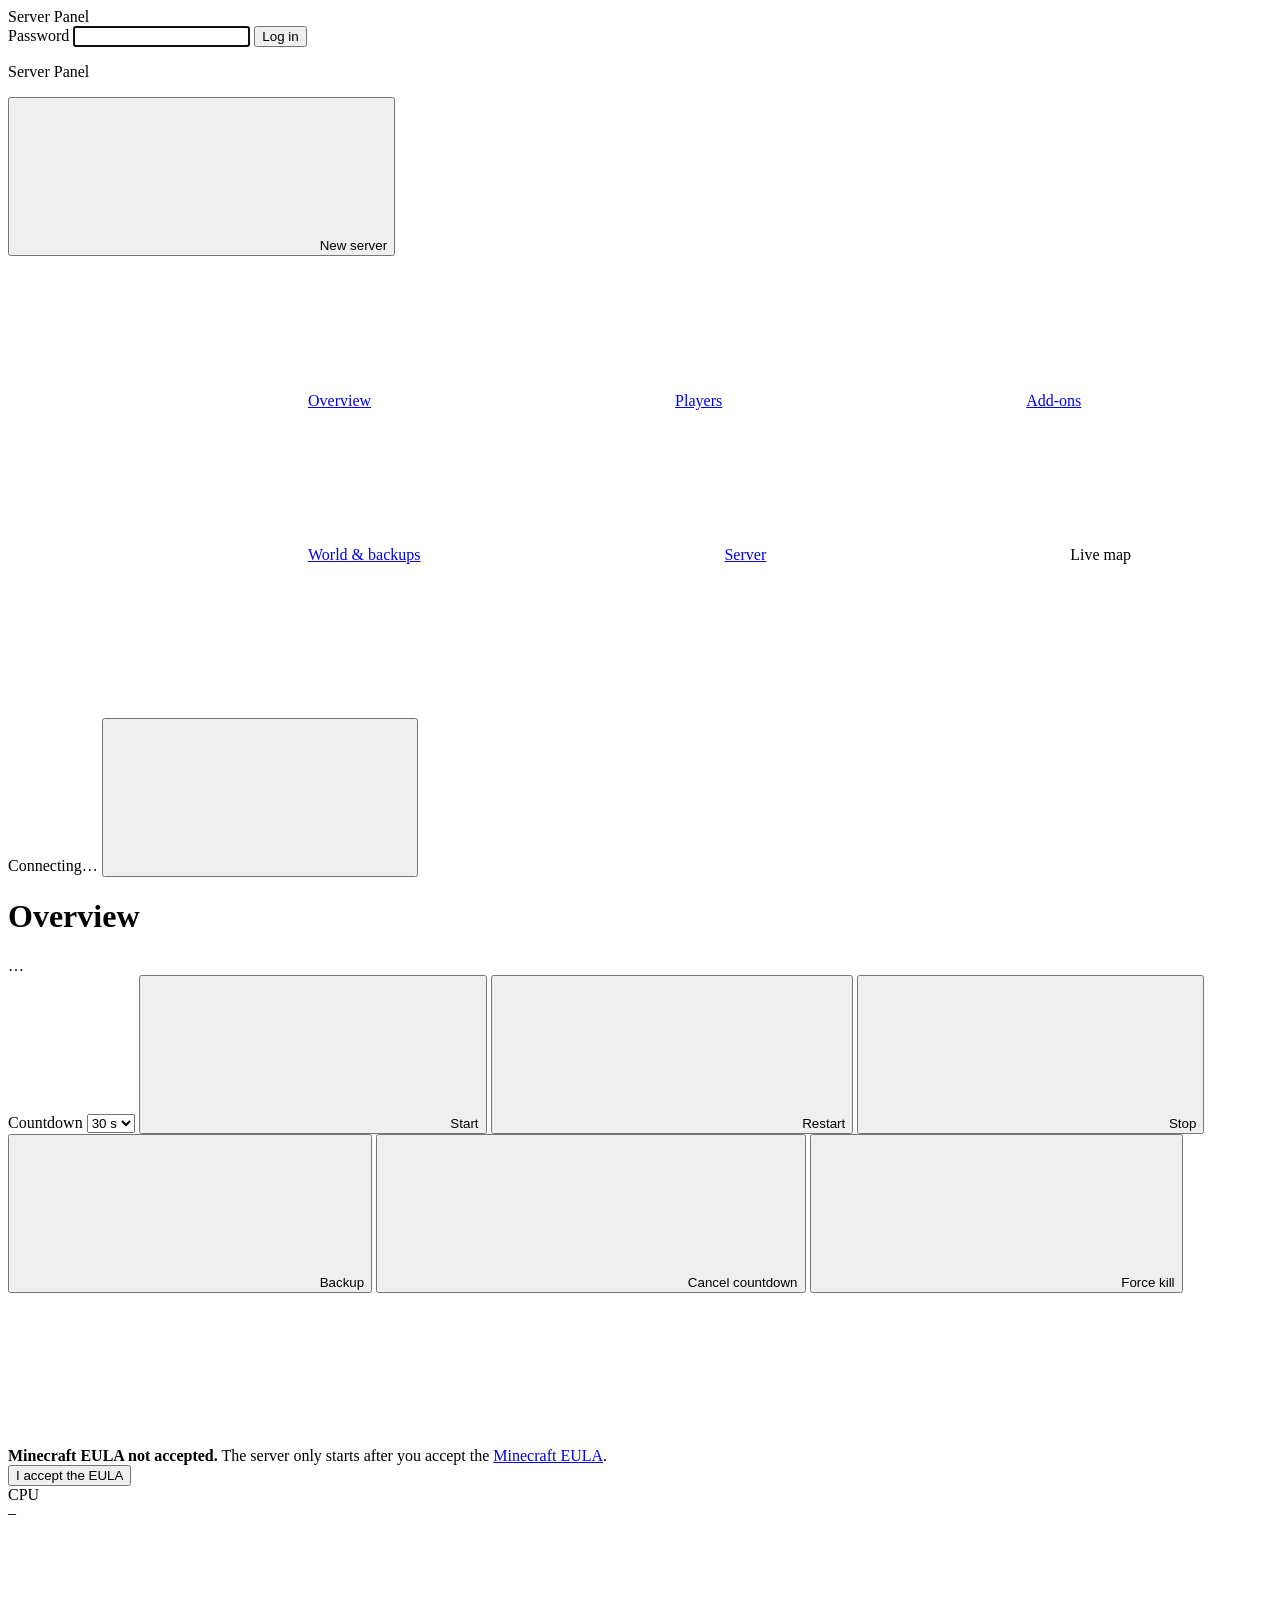
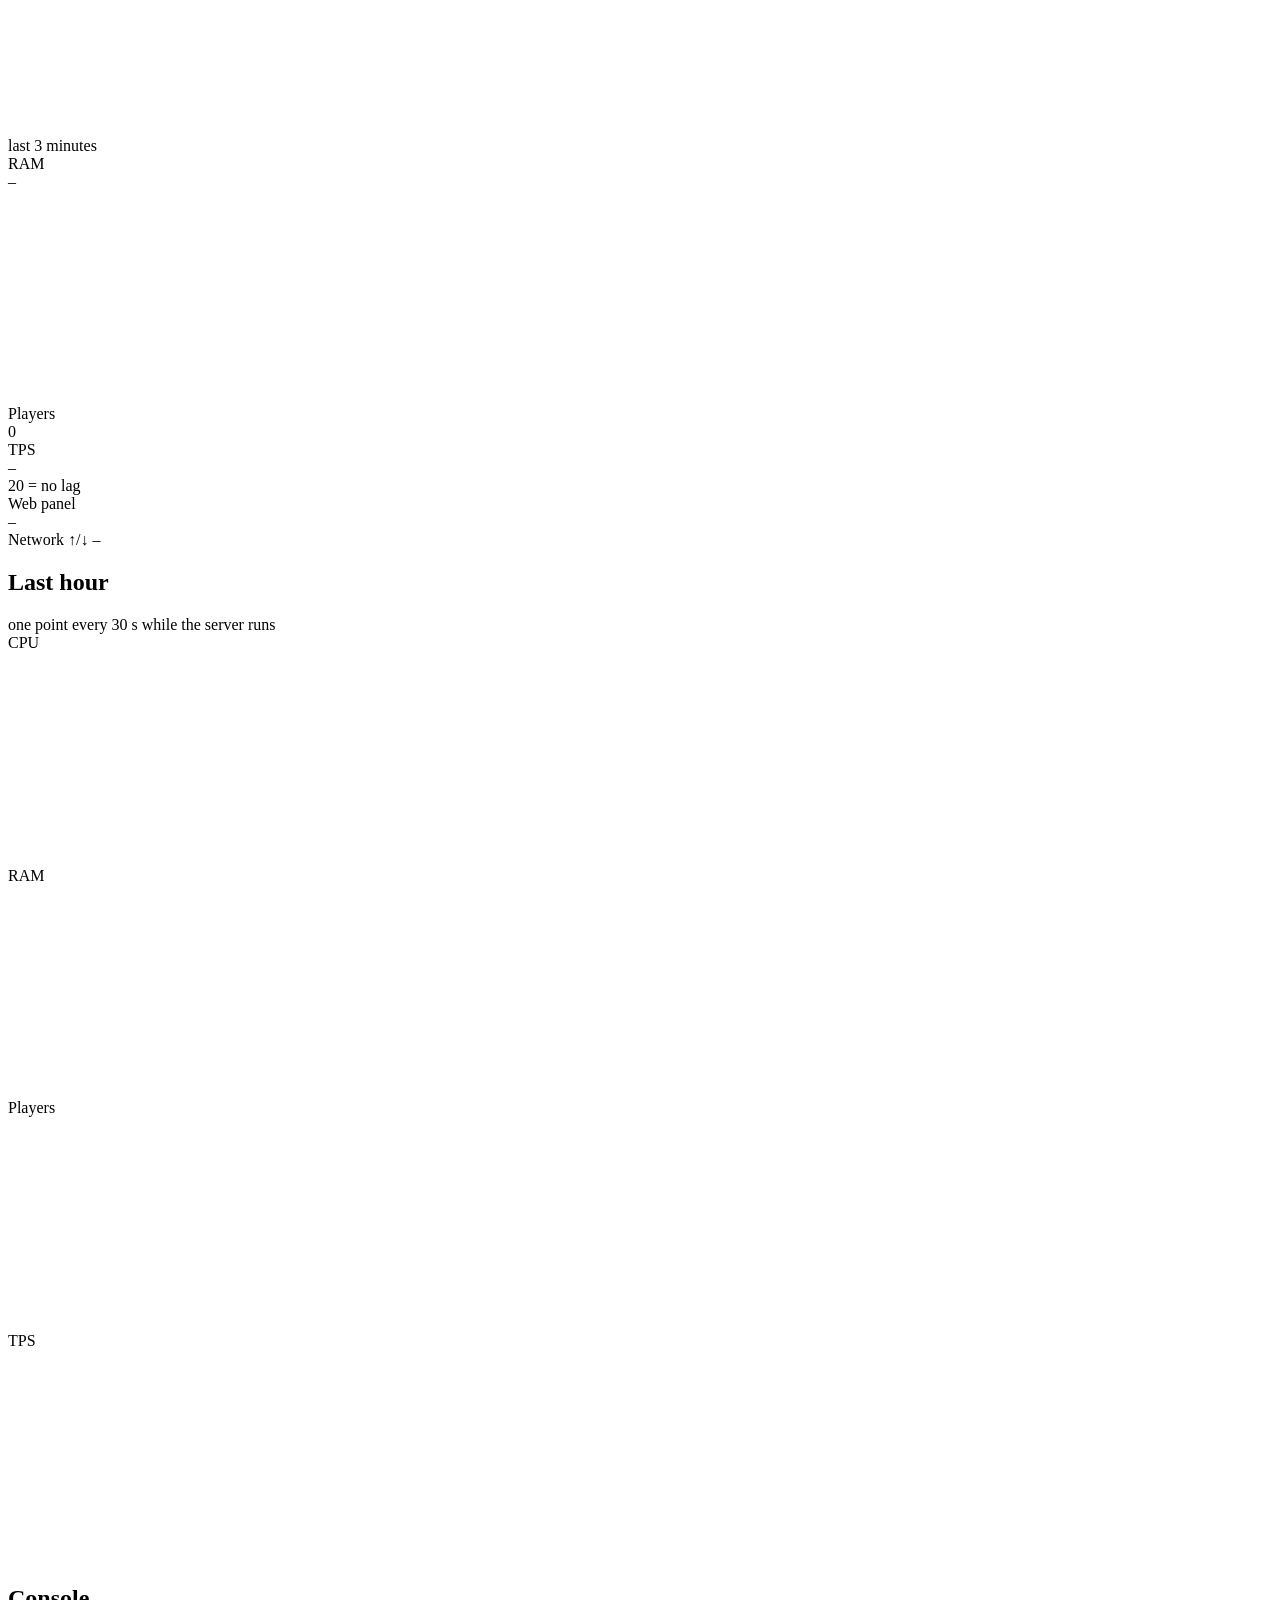
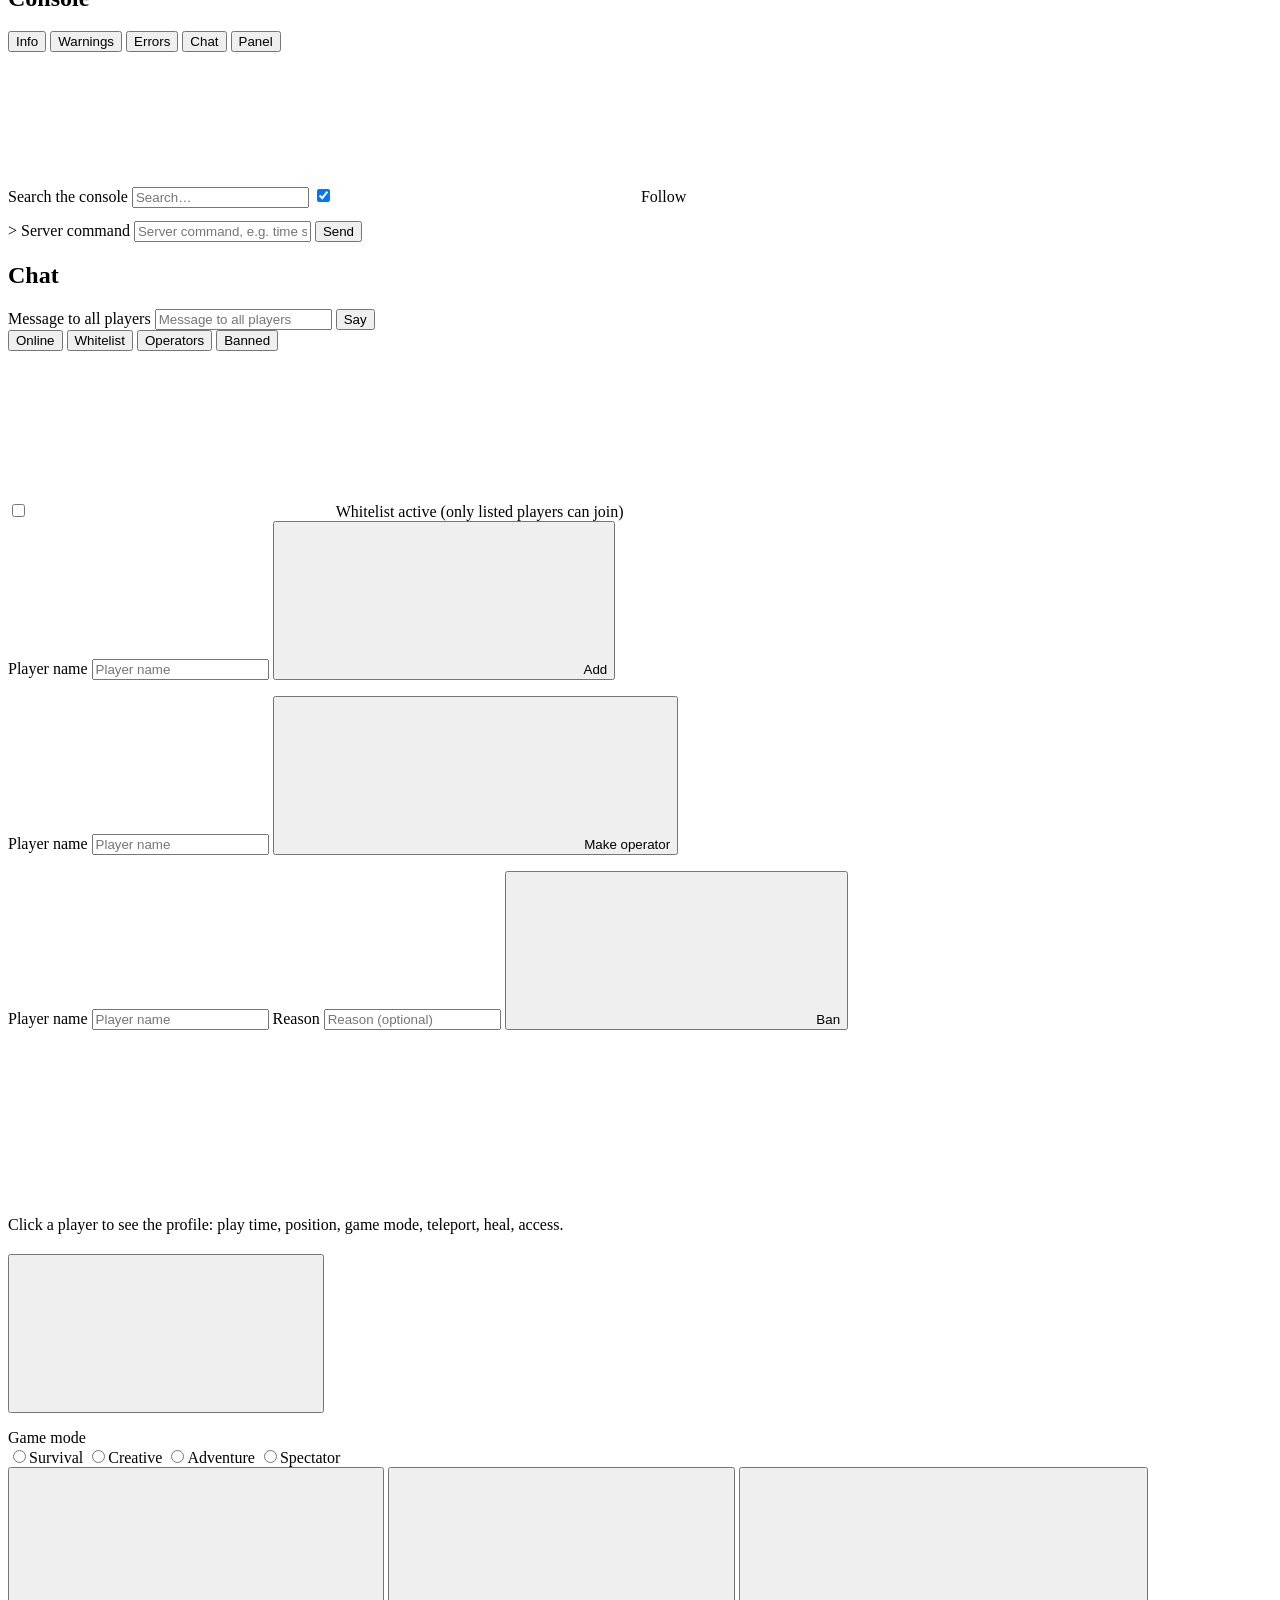
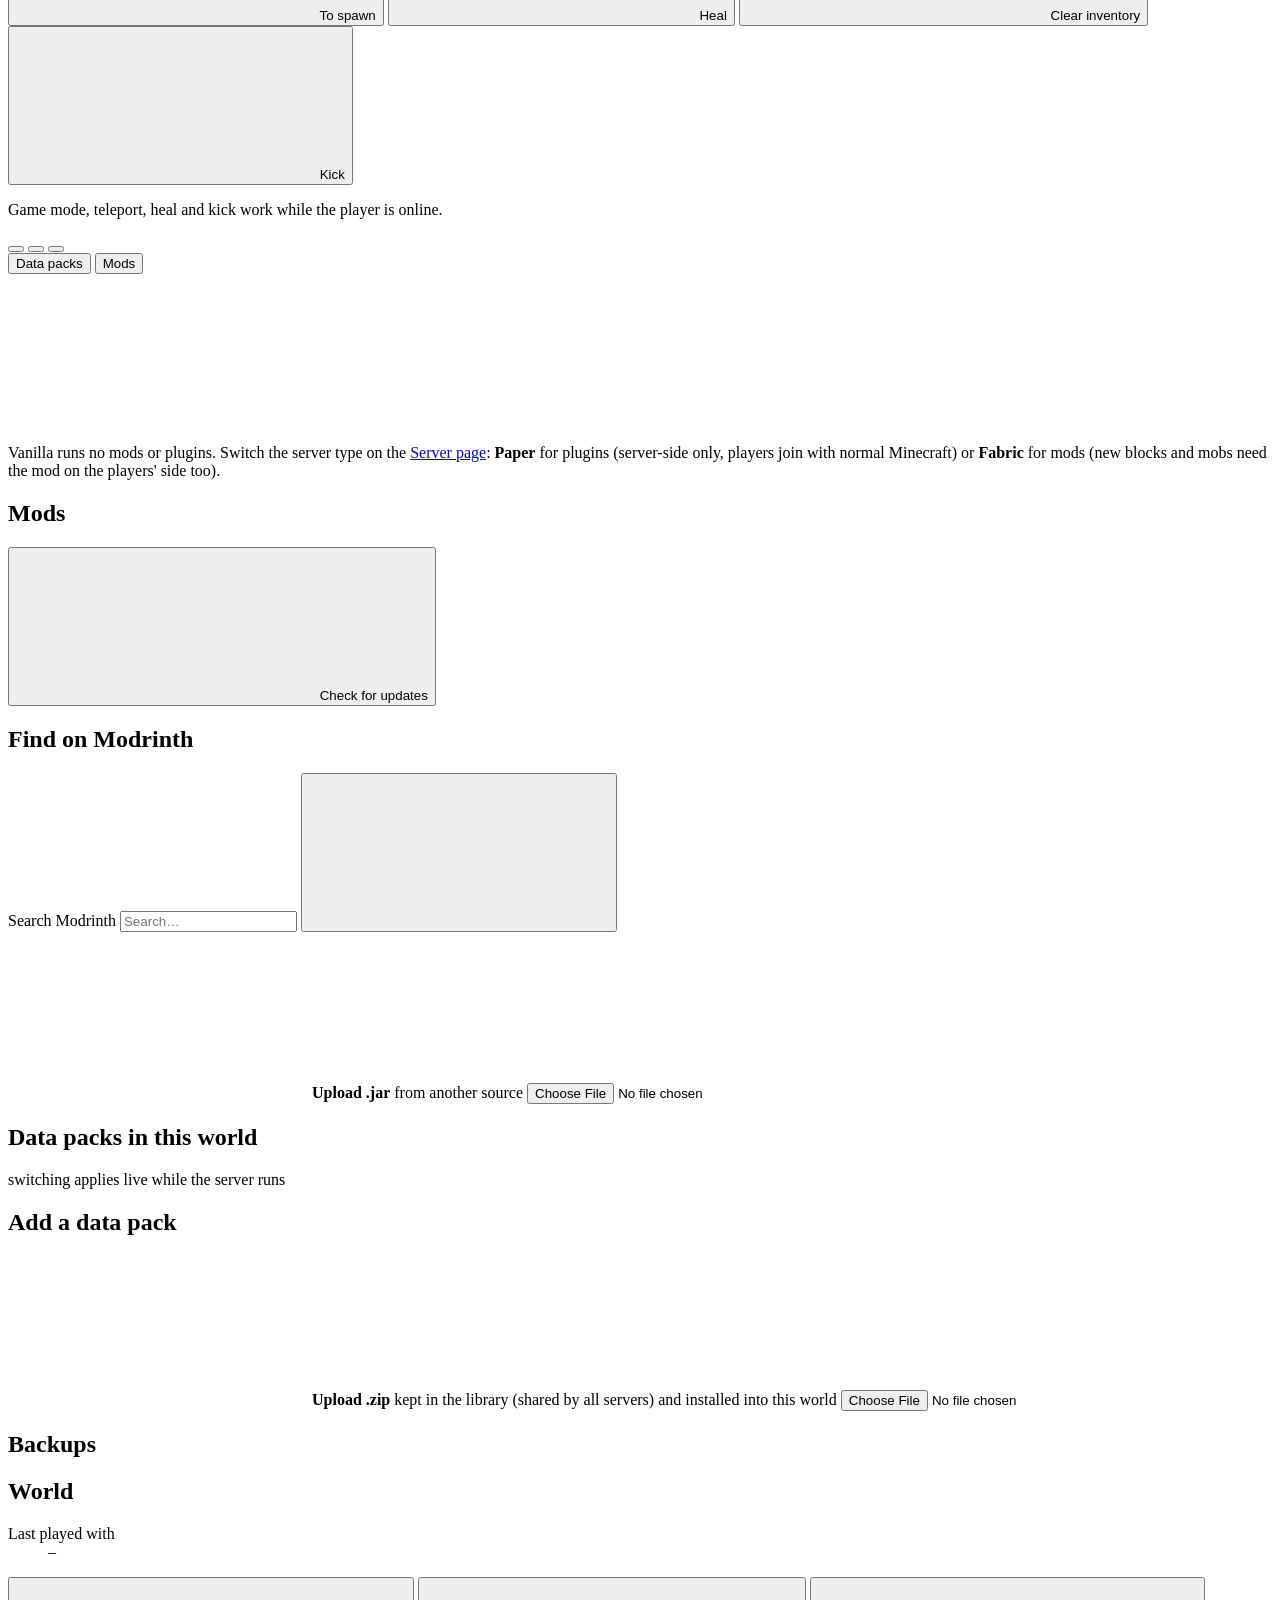
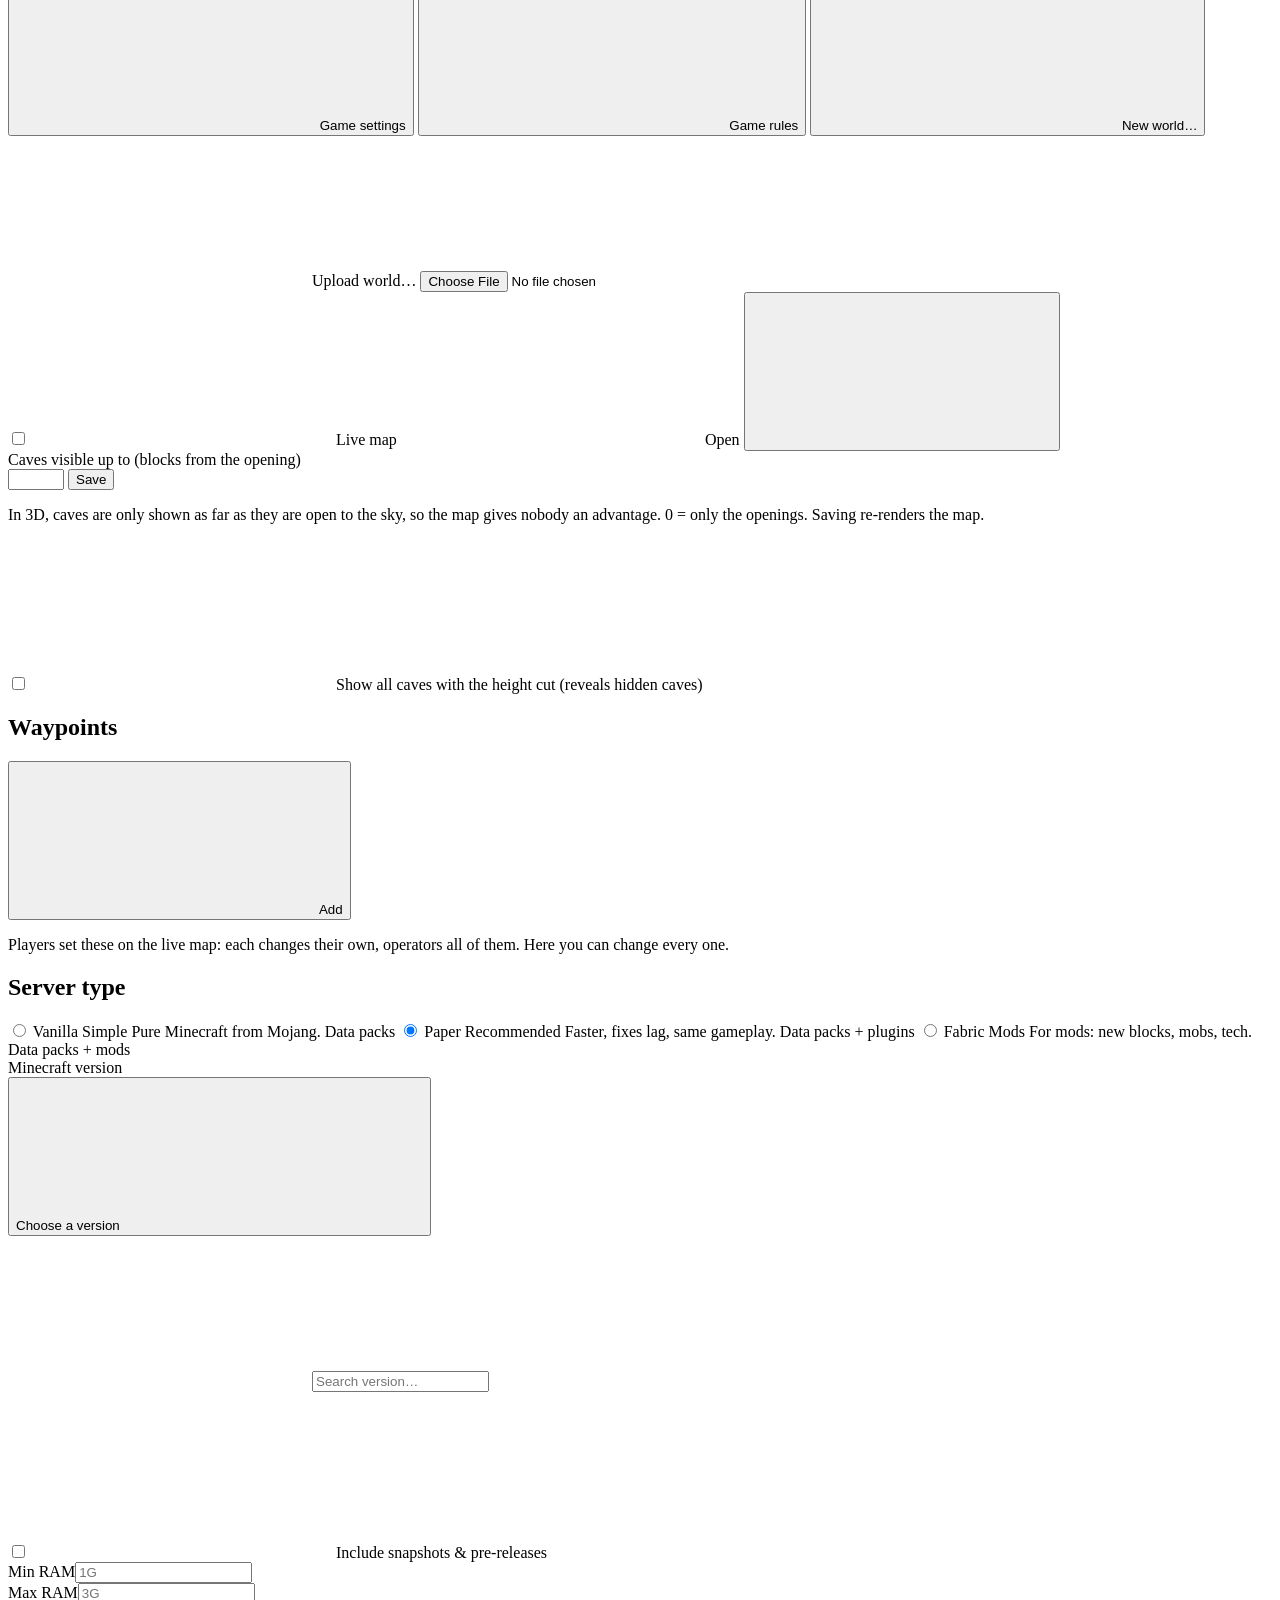
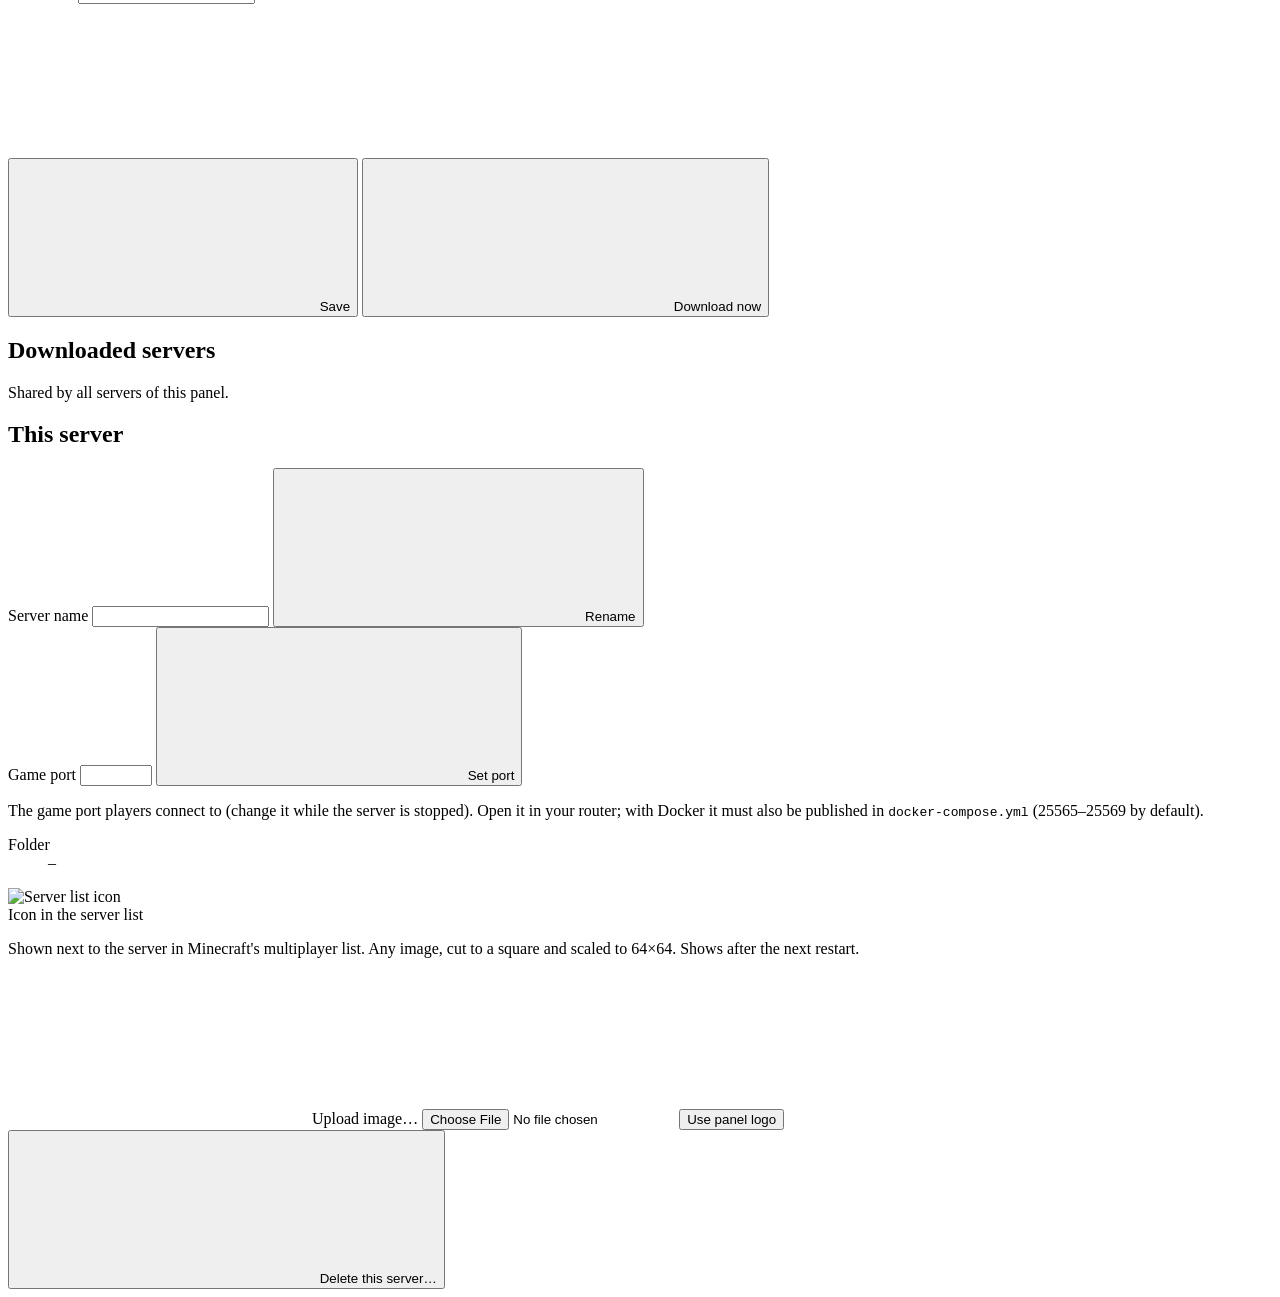
==== commit b006f46f: "rewrite dashbord in rust" ====
--- a/app/static/index.html
+++ b/app/static/index.html
@@ -404,6 +404,14 @@
             <p id="map-note" class="muted small-text"></p>
           </section>
         </div>
+        <section class="card hidden" id="wp-card">
+          <div class="card-head">
+            <h2>Waypoints <span id="wp-count" class="muted small-text"></span></h2>
+            <button type="button" id="wp-new" class="btn small"><svg class="i"><use href="/static/icons.svg#ph-plus"/></svg> Add</button>
+          </div>
+          <p class="muted small-text">Players set these on the live map: each changes their own, operators all of them. Here you can change every one.</p>
+          <ul id="wp-list" class="list"></ul>
+        </section>
       </section>
 
       <!-- ============ Server ============ -->
@@ -495,8 +503,14 @@
               <input id="server-rename" maxlength="40" autocomplete="off">
               <button class="btn" type="submit"><svg class="i"><use href="/static/icons.svg#ph-pencil"/></svg> Rename</button>
             </form>
+            <form id="port-form" class="inline-form">
+              <label for="server-port" class="sr-only">Game port</label>
+              <input id="server-port" type="number" min="1024" max="65535" step="1" autocomplete="off" title="Game port">
+              <button class="btn" type="submit"><svg class="i"><use href="/static/icons.svg#ph-floppy-disk"/></svg> Set port</button>
+            </form>
+            <p class="muted small-text">The game port players connect to (change it while the server is stopped). Open it in
+              your router; with Docker it must also be published in <code>docker-compose.yml</code> (25565–25569 by default).</p>
             <dl class="facts">
-              <div><dt>Game port</dt><dd id="fact-port">–</dd></div>
               <div><dt>Folder</dt><dd id="fact-id">–</dd></div>
             </dl>
             <div class="icon-row">
@@ -617,6 +631,36 @@
   </dialog>
 
 
+  <!-- Waypoint (live map) -->
+  <dialog id="wp-dialog" class="dialog">
+    <form id="wp-form" method="dialog">
+      <div class="card-head">
+        <h2 id="wp-title">Waypoint</h2>
+        <button type="button" class="icon-btn small" data-close aria-label="Close"><svg class="i"><use href="/static/icons.svg#ph-x"/></svg></button>
+      </div>
+      <label for="wp-name">Name</label>
+      <input id="wp-name" maxlength="32" required autocomplete="off">
+      <div class="label">Colour</div>
+      <div id="wp-colors" class="wp-colors"></div>
+      <label for="wp-dim">Dimension</label>
+      <select id="wp-dim" class="select"></select>
+      <div class="wp-xyz">
+        <label>X <input id="wp-x" type="number" step="1" required></label>
+        <label>Y <input id="wp-y" type="number" step="1" placeholder="ground"></label>
+        <label>Z <input id="wp-z" type="number" step="1" required></label>
+      </div>
+      <div id="wp-owner-wrap">
+        <label for="wp-owner">Belongs to</label>
+        <select id="wp-owner" class="select"></select>
+      </div>
+      <div class="dialog-actions">
+        <span></span>
+        <button type="button" class="btn ghost" data-close>Cancel</button>
+        <button type="submit" class="btn primary"><svg class="i"><use href="/static/icons.svg#ph-floppy-disk"/></svg> Save</button>
+      </div>
+    </form>
+  </dialog>
+
   <!-- Game rules -->
   <dialog id="rules-dialog" class="dialog wide">
     <div class="rules">
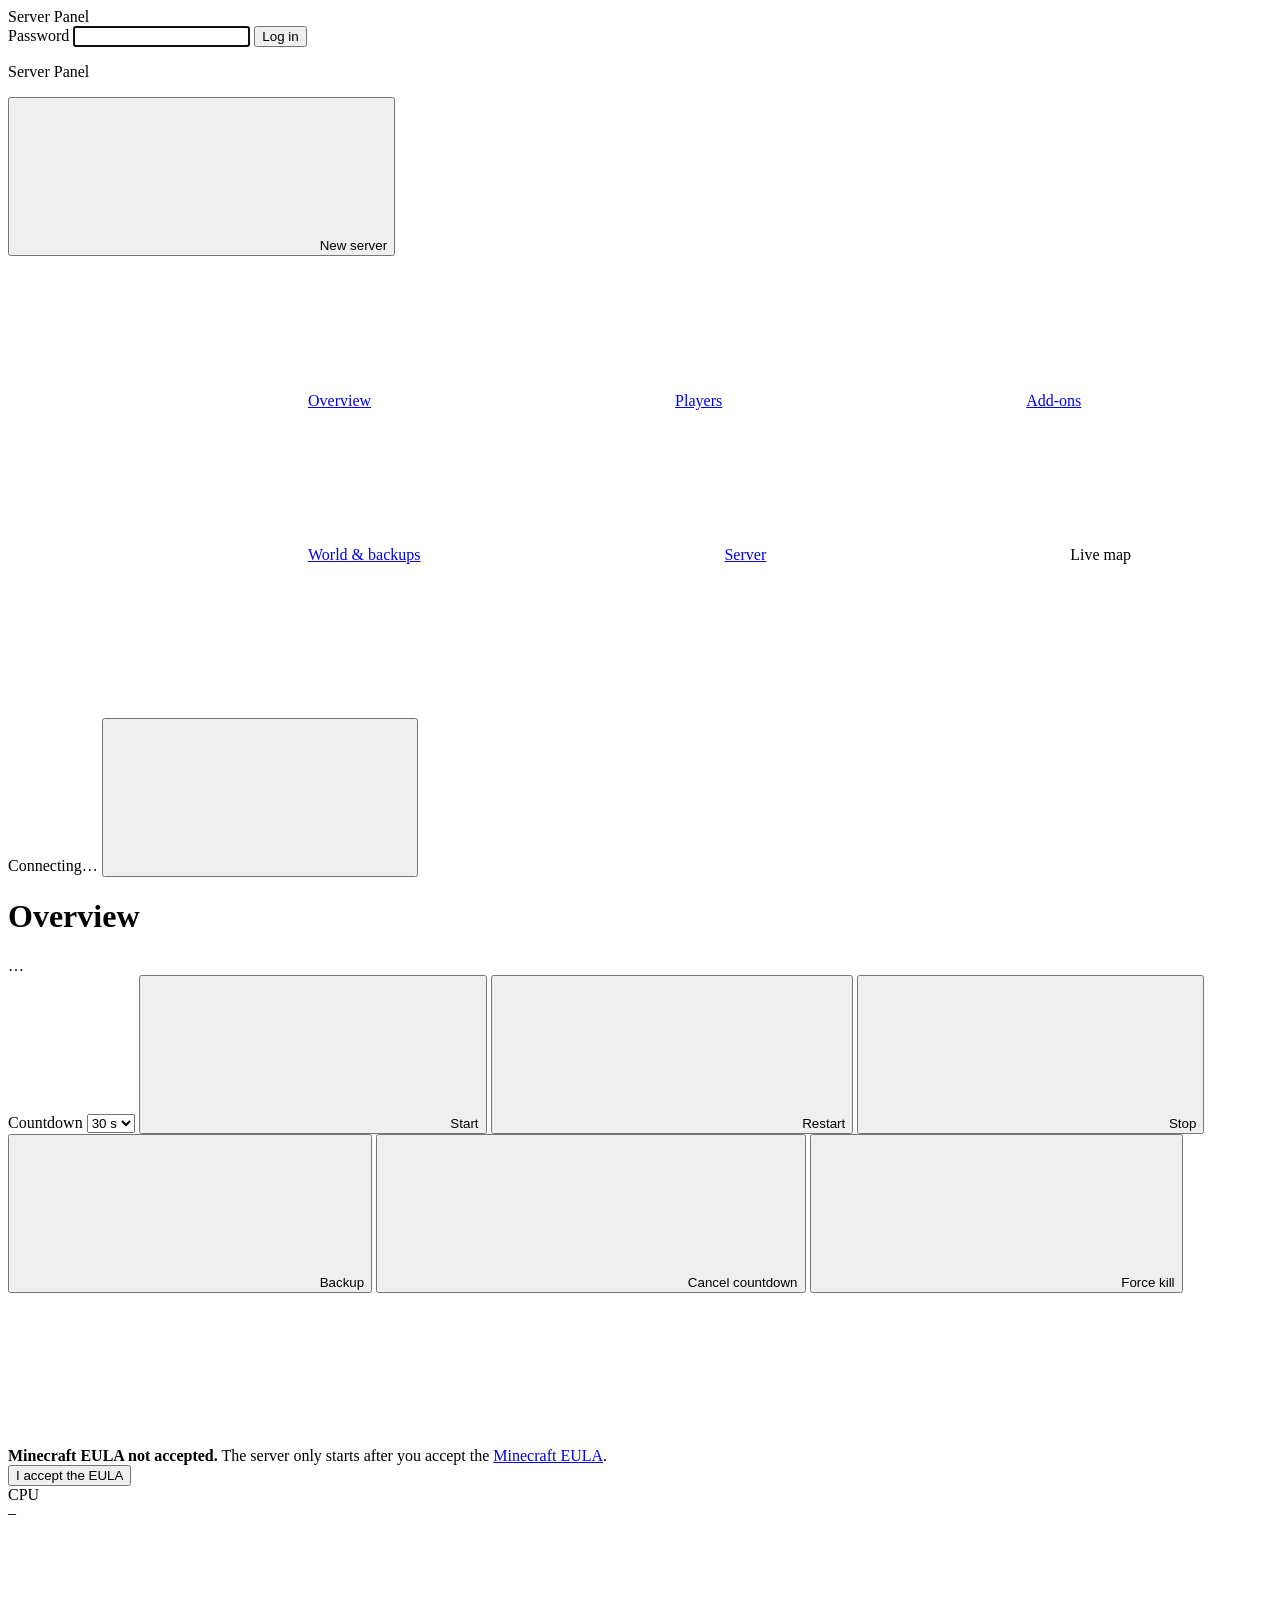
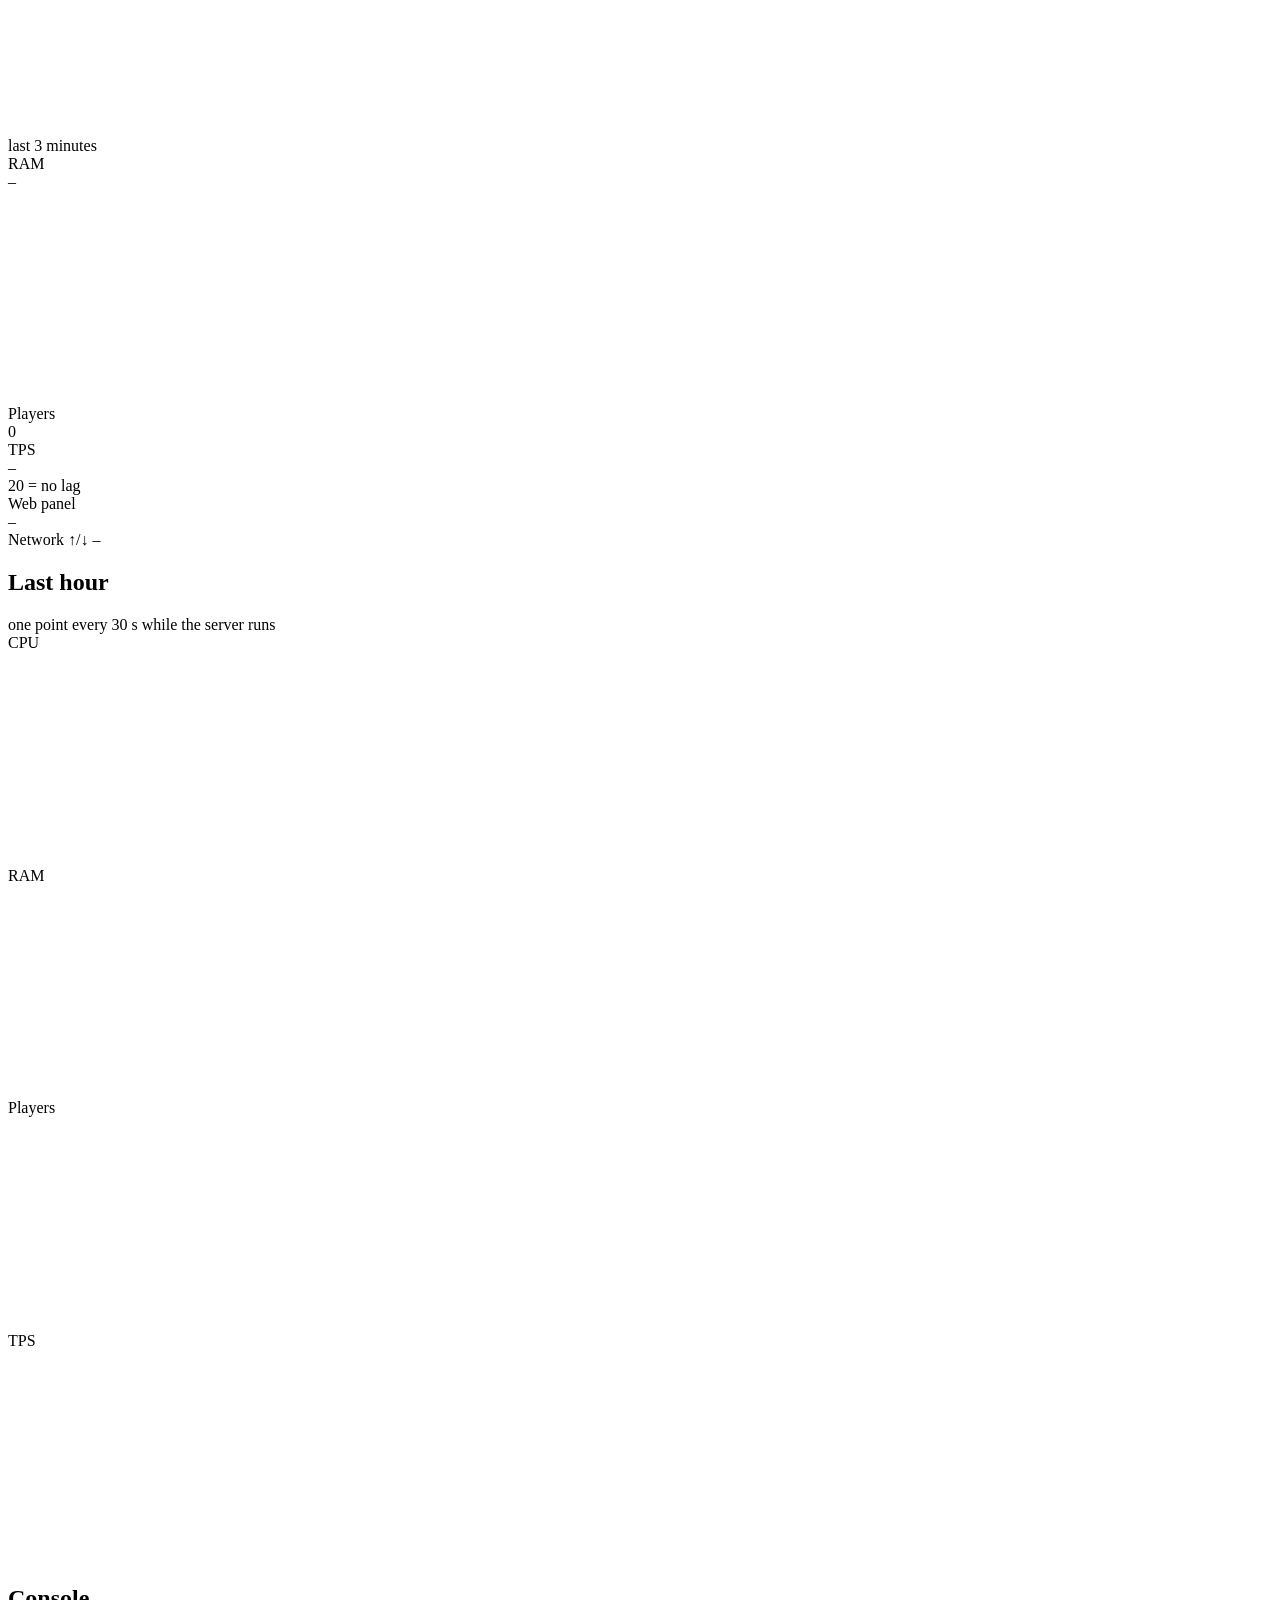
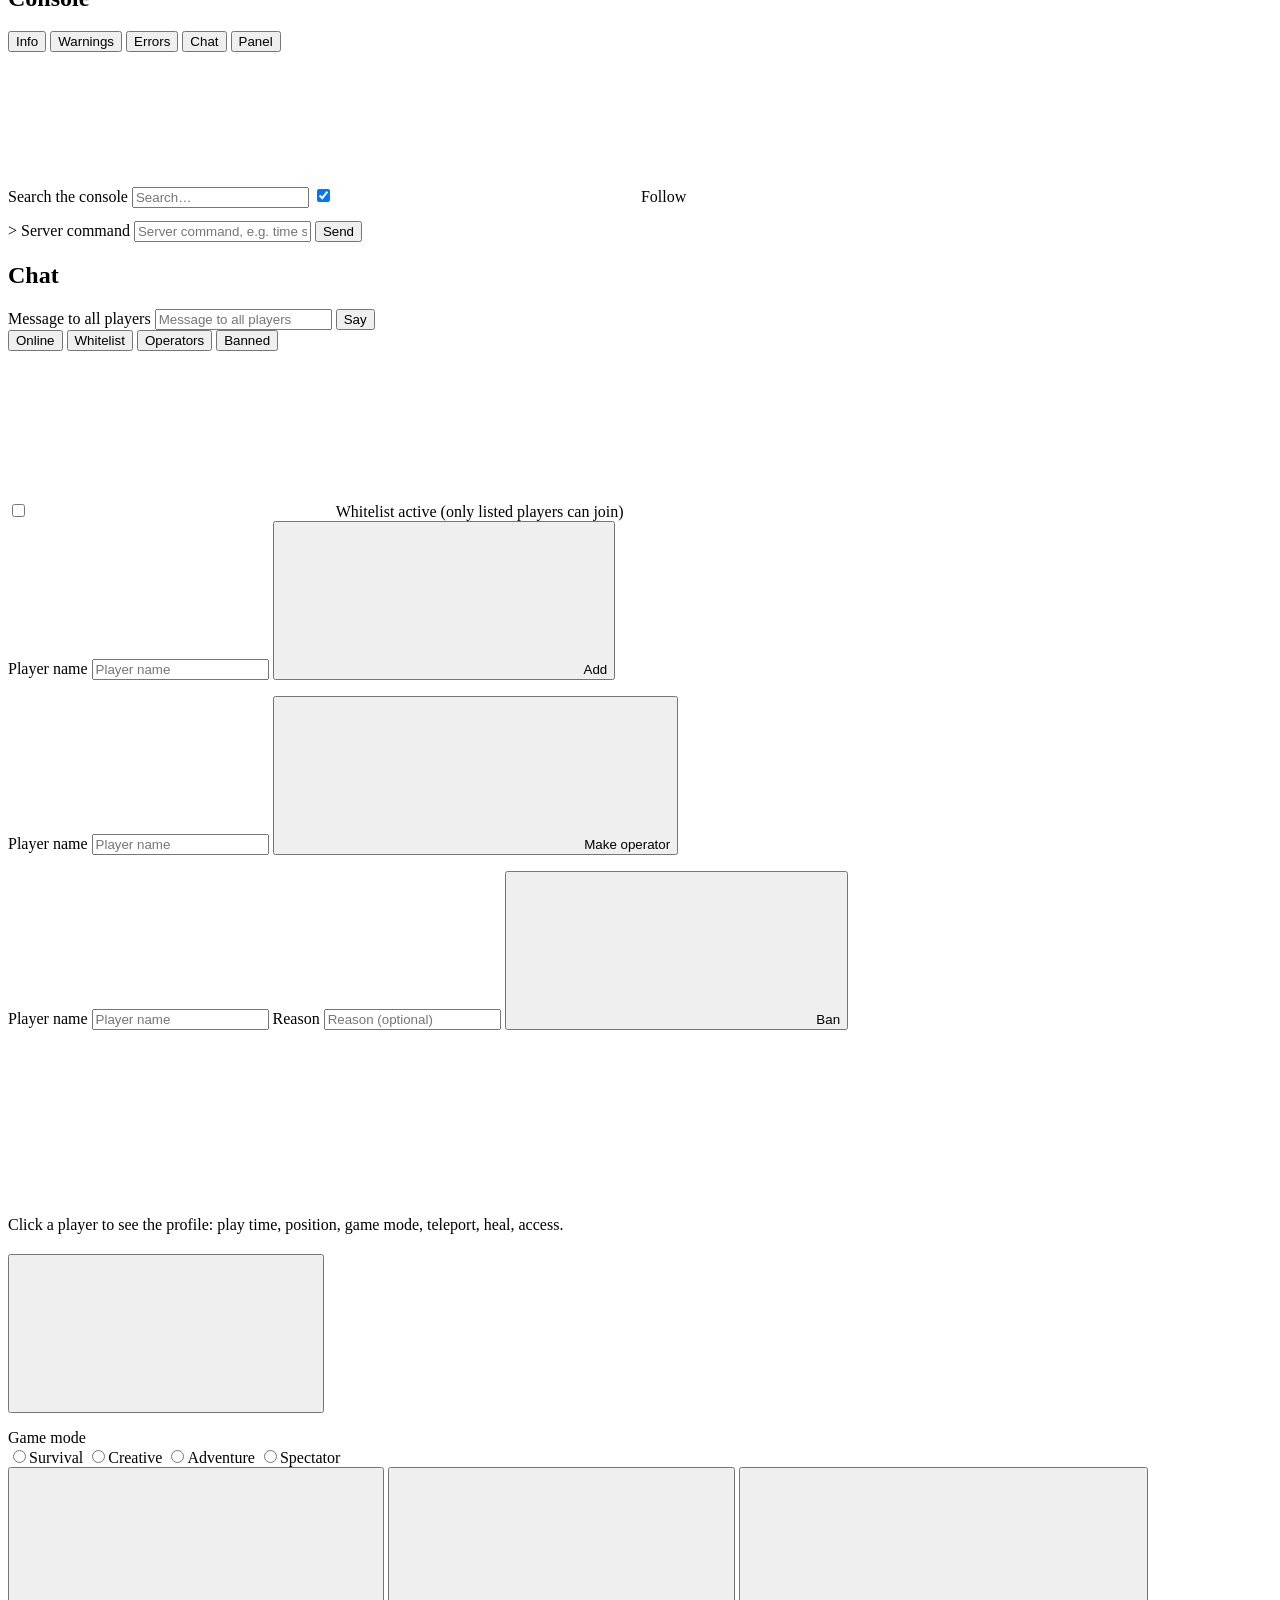
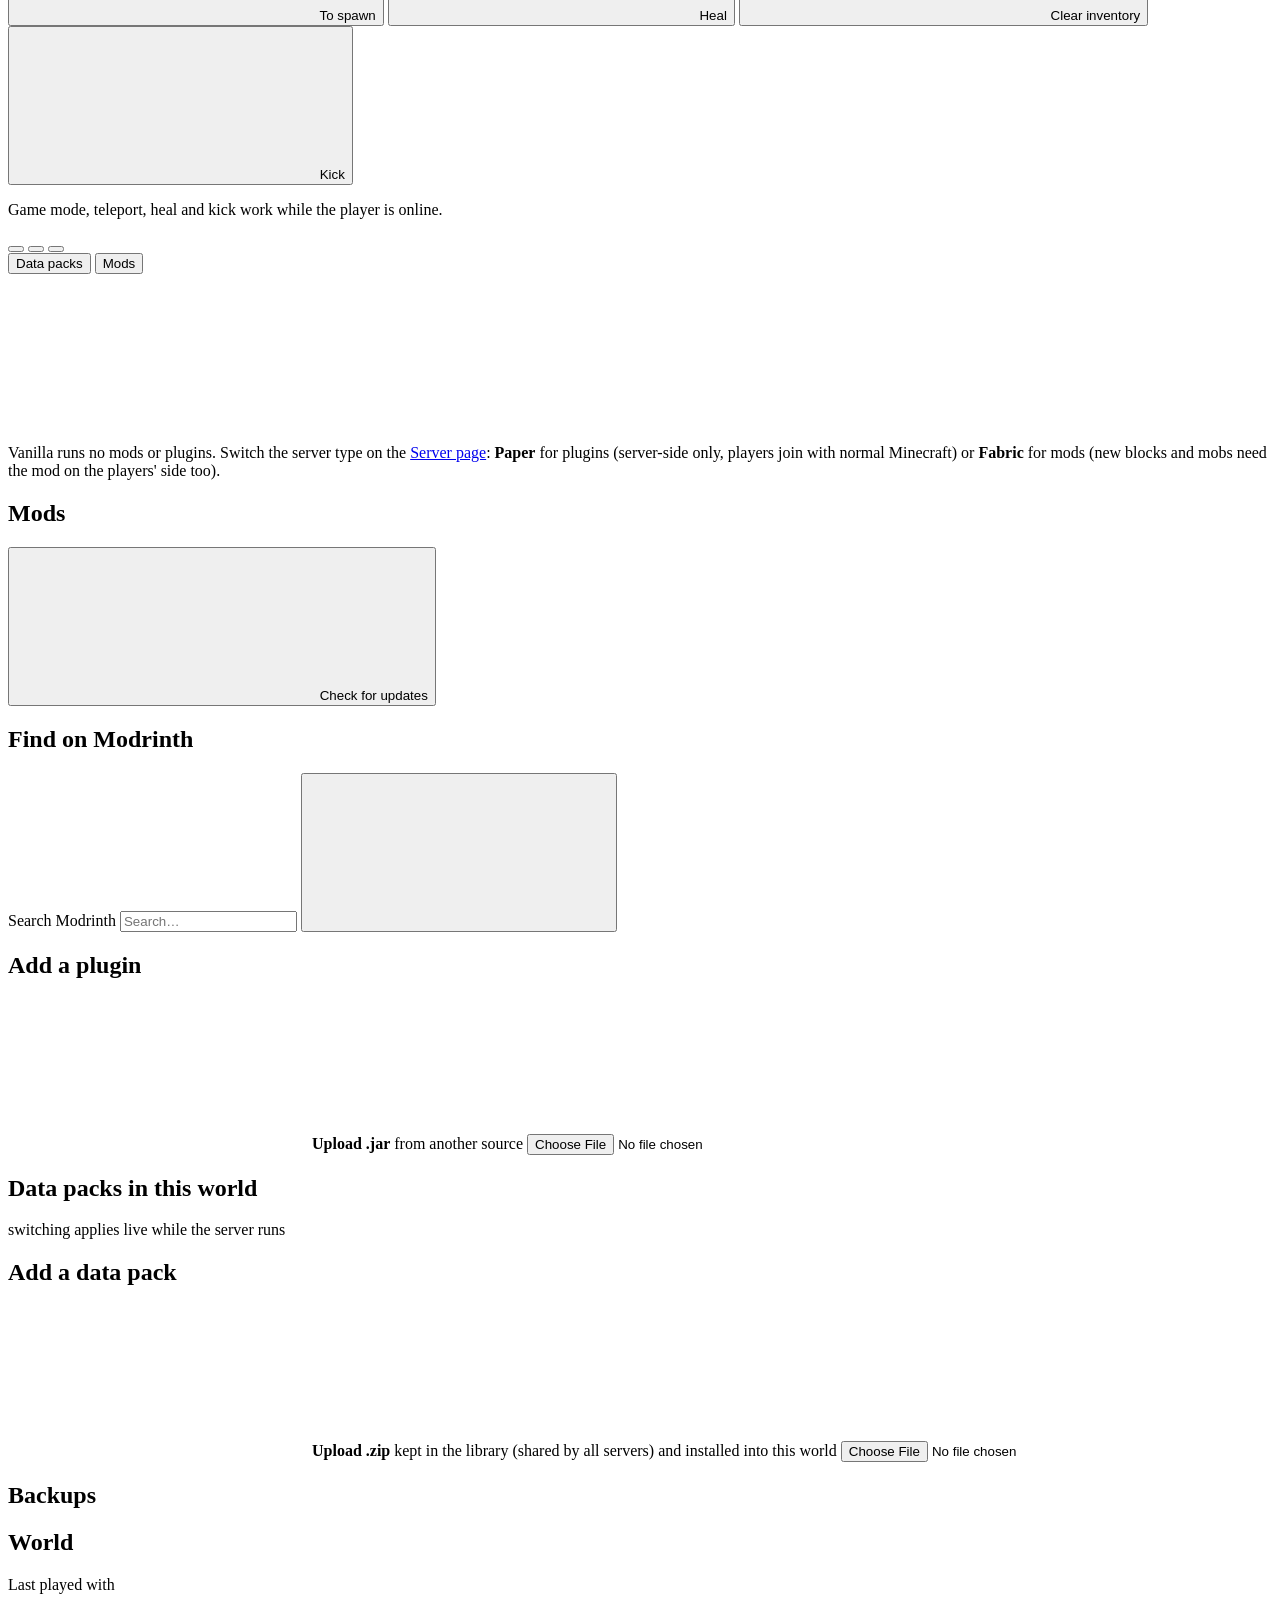
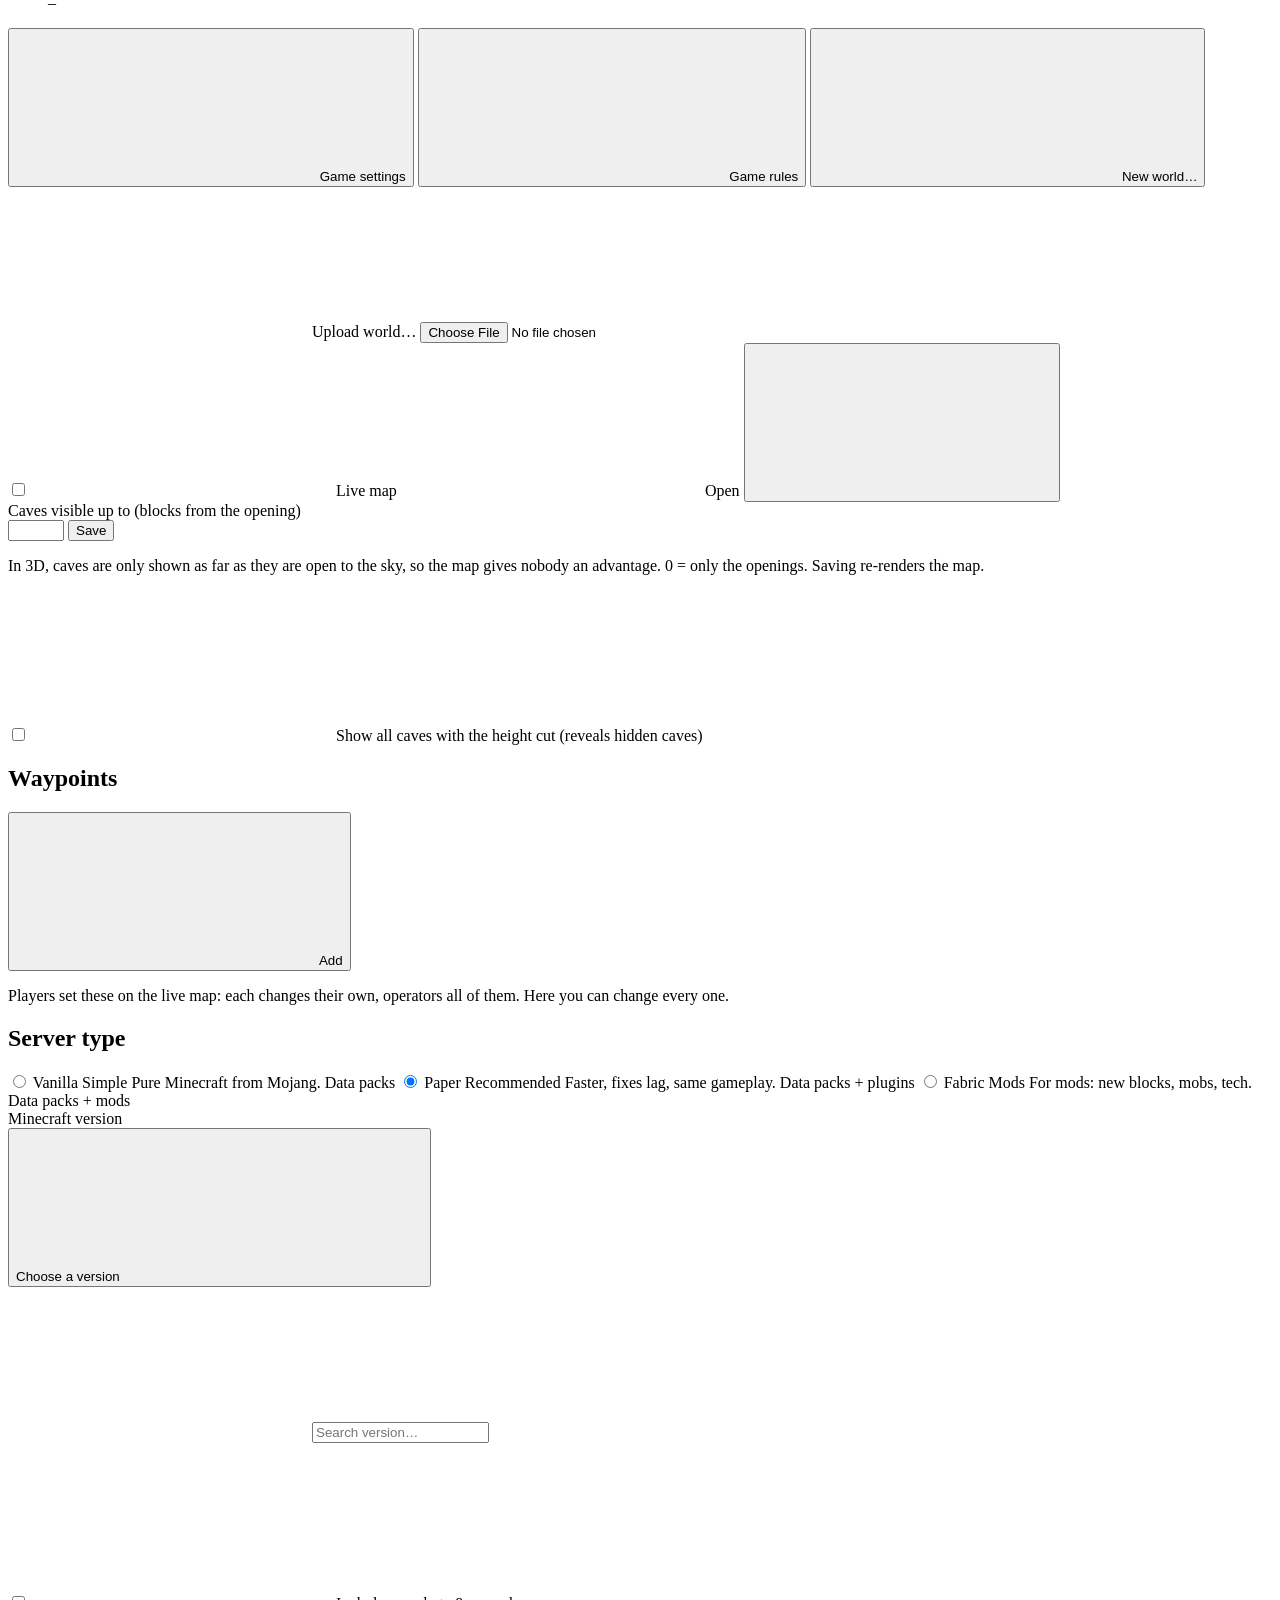
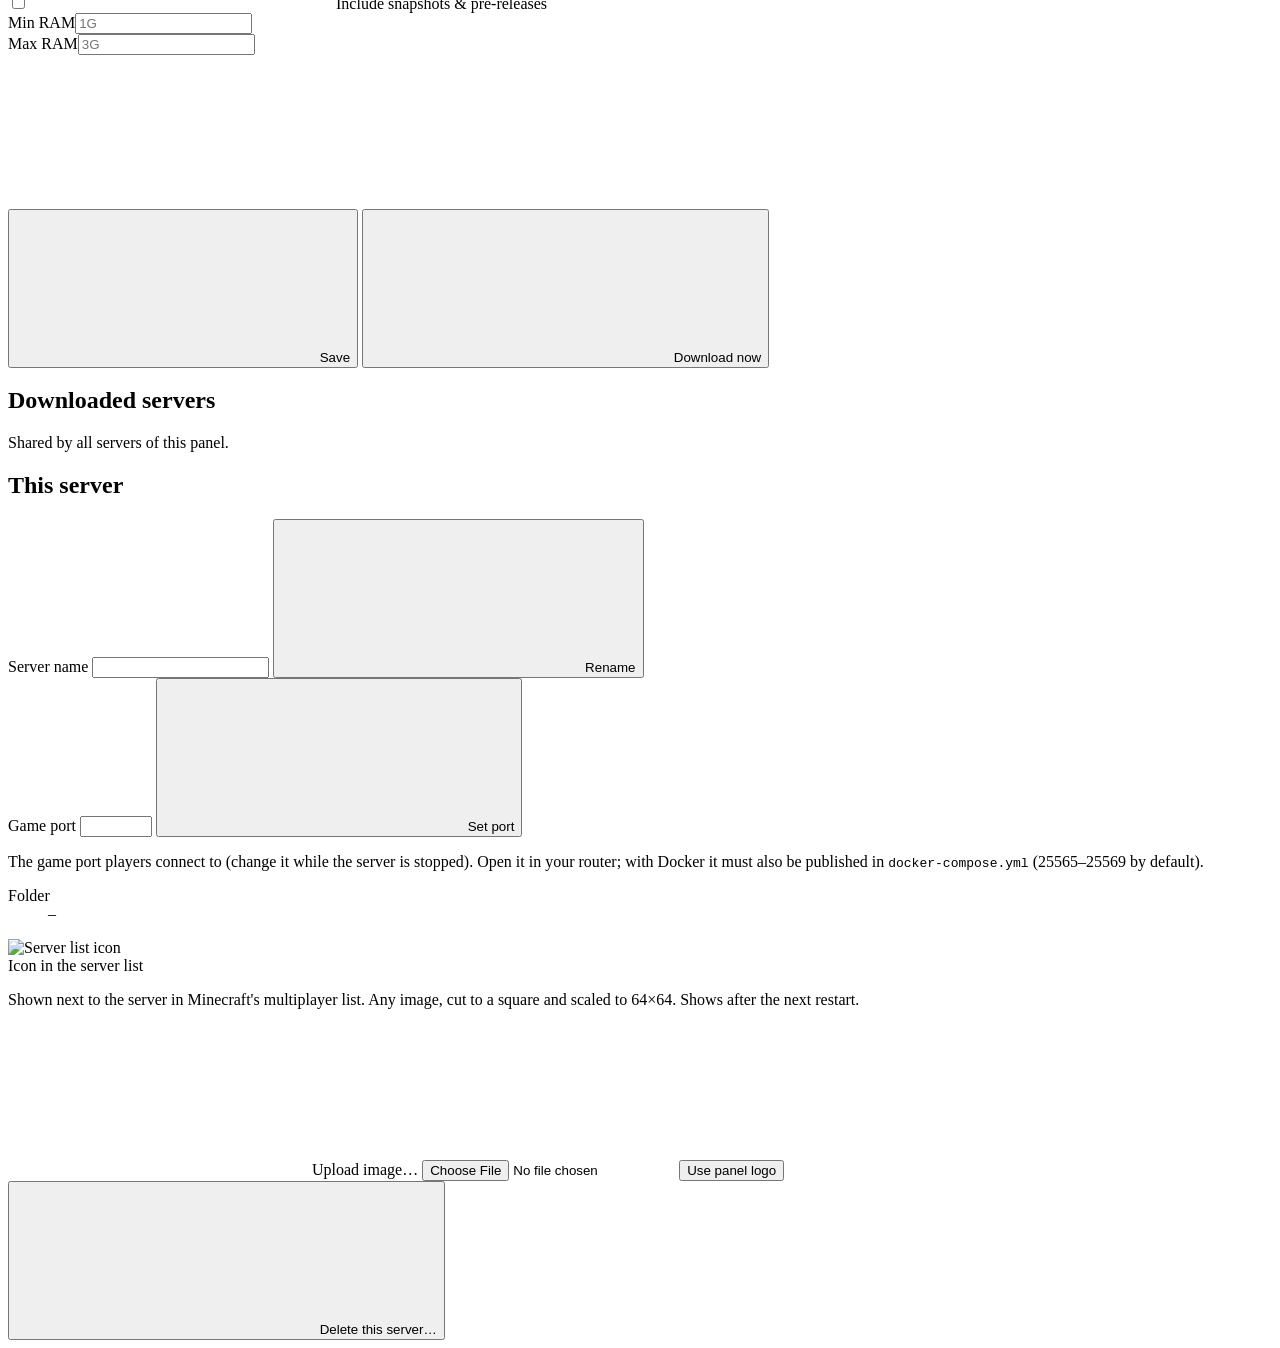
==== commit b8036bd8: "first datapack itteration" ====
--- a/app/static/index.html
+++ b/app/static/index.html
@@ -304,14 +304,17 @@
               <ul id="jars" class="list roomy"></ul>
             </section>
             <section class="card side-card">
-              <div class="card-head"><h2>Find on Modrinth</h2></div>
-              <form id="mr-form" class="inline-form">
-                <label for="mr-query" class="sr-only">Search Modrinth</label>
-                <input id="mr-query" type="search" placeholder="Search…" autocomplete="off" spellcheck="false">
-                <button class="btn" type="submit"><svg class="i"><use href="/static/icons.svg#ph-magnifying-glass"/></svg></button>
-              </form>
-              <p id="mr-note" class="muted small-text"></p>
-              <ul id="mr-results" class="list mr-list"></ul>
+              <div id="mr-box">
+                <div class="card-head"><h2>Find on Modrinth</h2></div>
+                <form id="mr-form" class="inline-form">
+                  <label for="mr-query" class="sr-only">Search Modrinth</label>
+                  <input id="mr-query" type="search" placeholder="Search…" autocomplete="off" spellcheck="false">
+                  <button class="btn" type="submit"><svg class="i"><use href="/static/icons.svg#ph-magnifying-glass"/></svg></button>
+                </form>
+                <p id="mr-note" class="muted small-text"></p>
+                <ul id="mr-results" class="list mr-list"></ul>
+              </div>
+              <div id="upload-head" class="card-head hidden"><h2>Add a plugin</h2></div>
               <label class="dropzone" for="jar-file">
                 <svg class="i big"><use href="/static/icons.svg#ph-download-simple"/></svg>
                 <strong>Upload .jar</strong>
